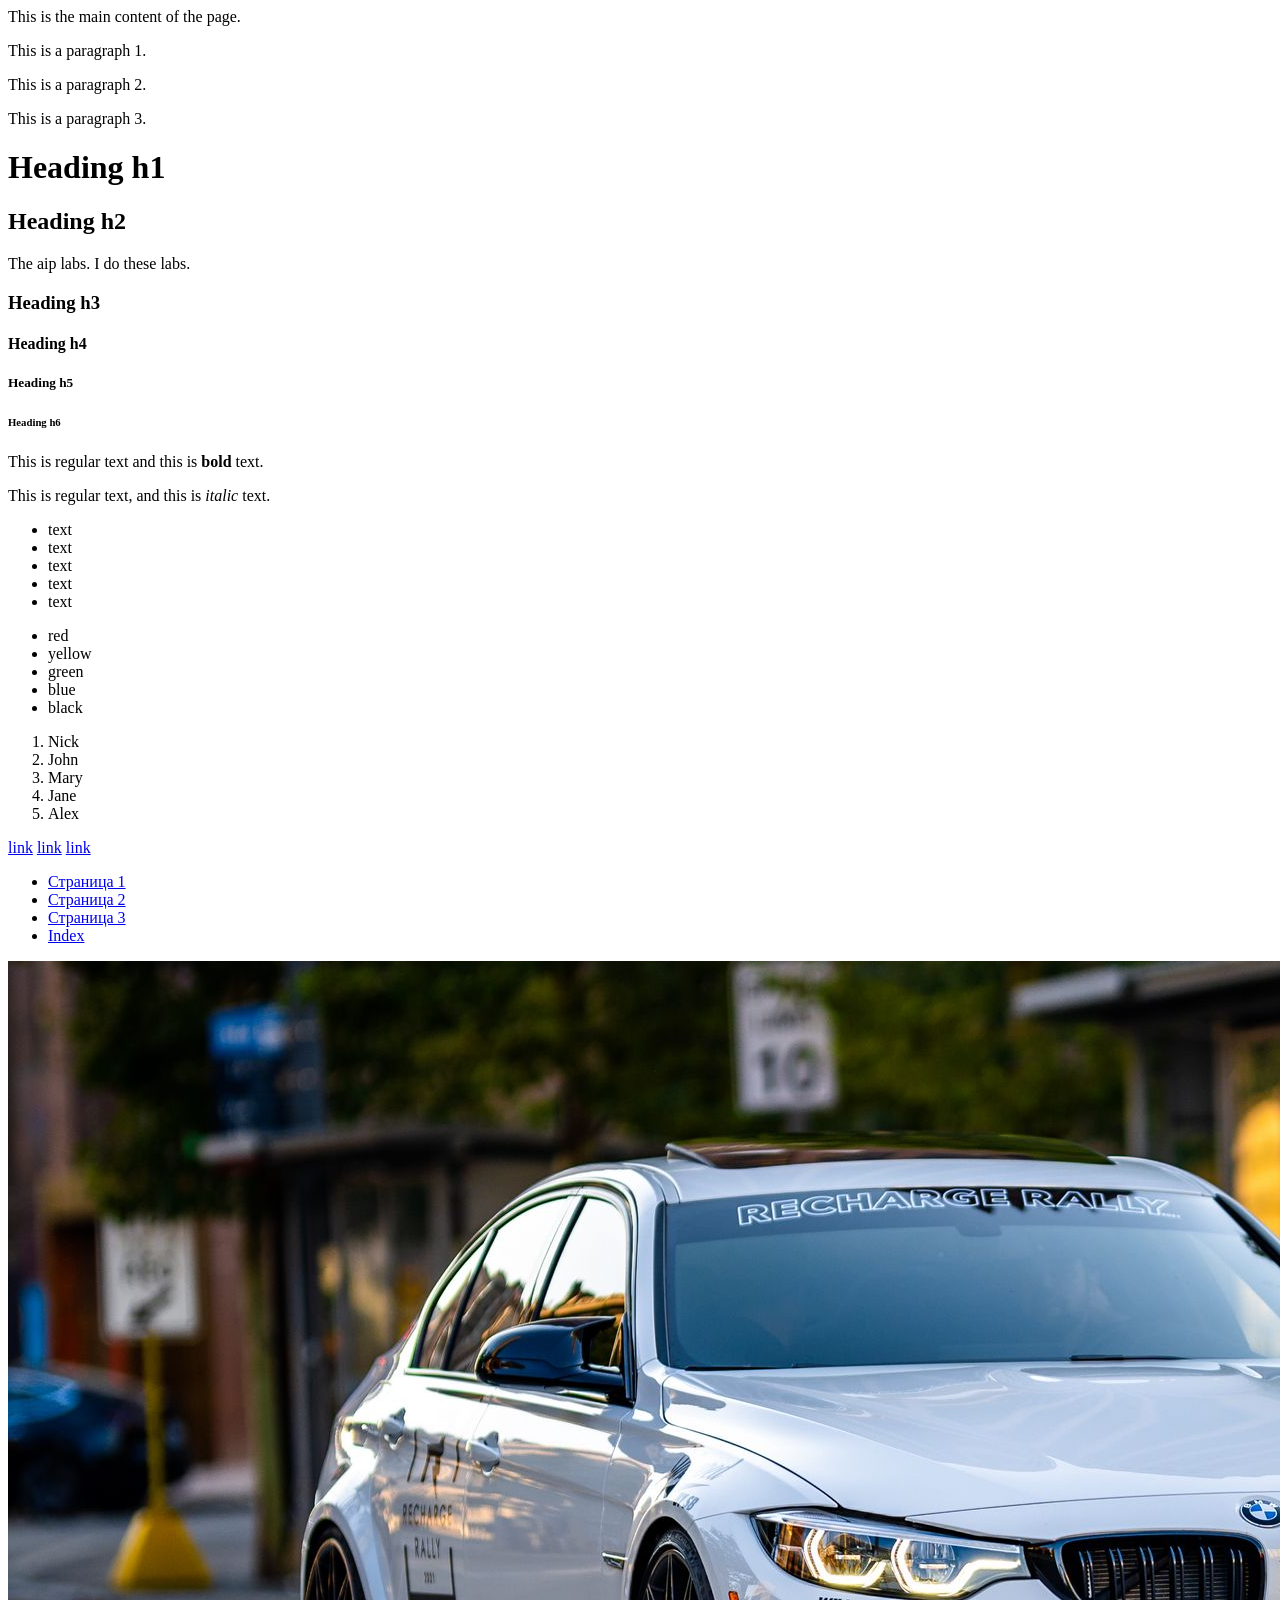
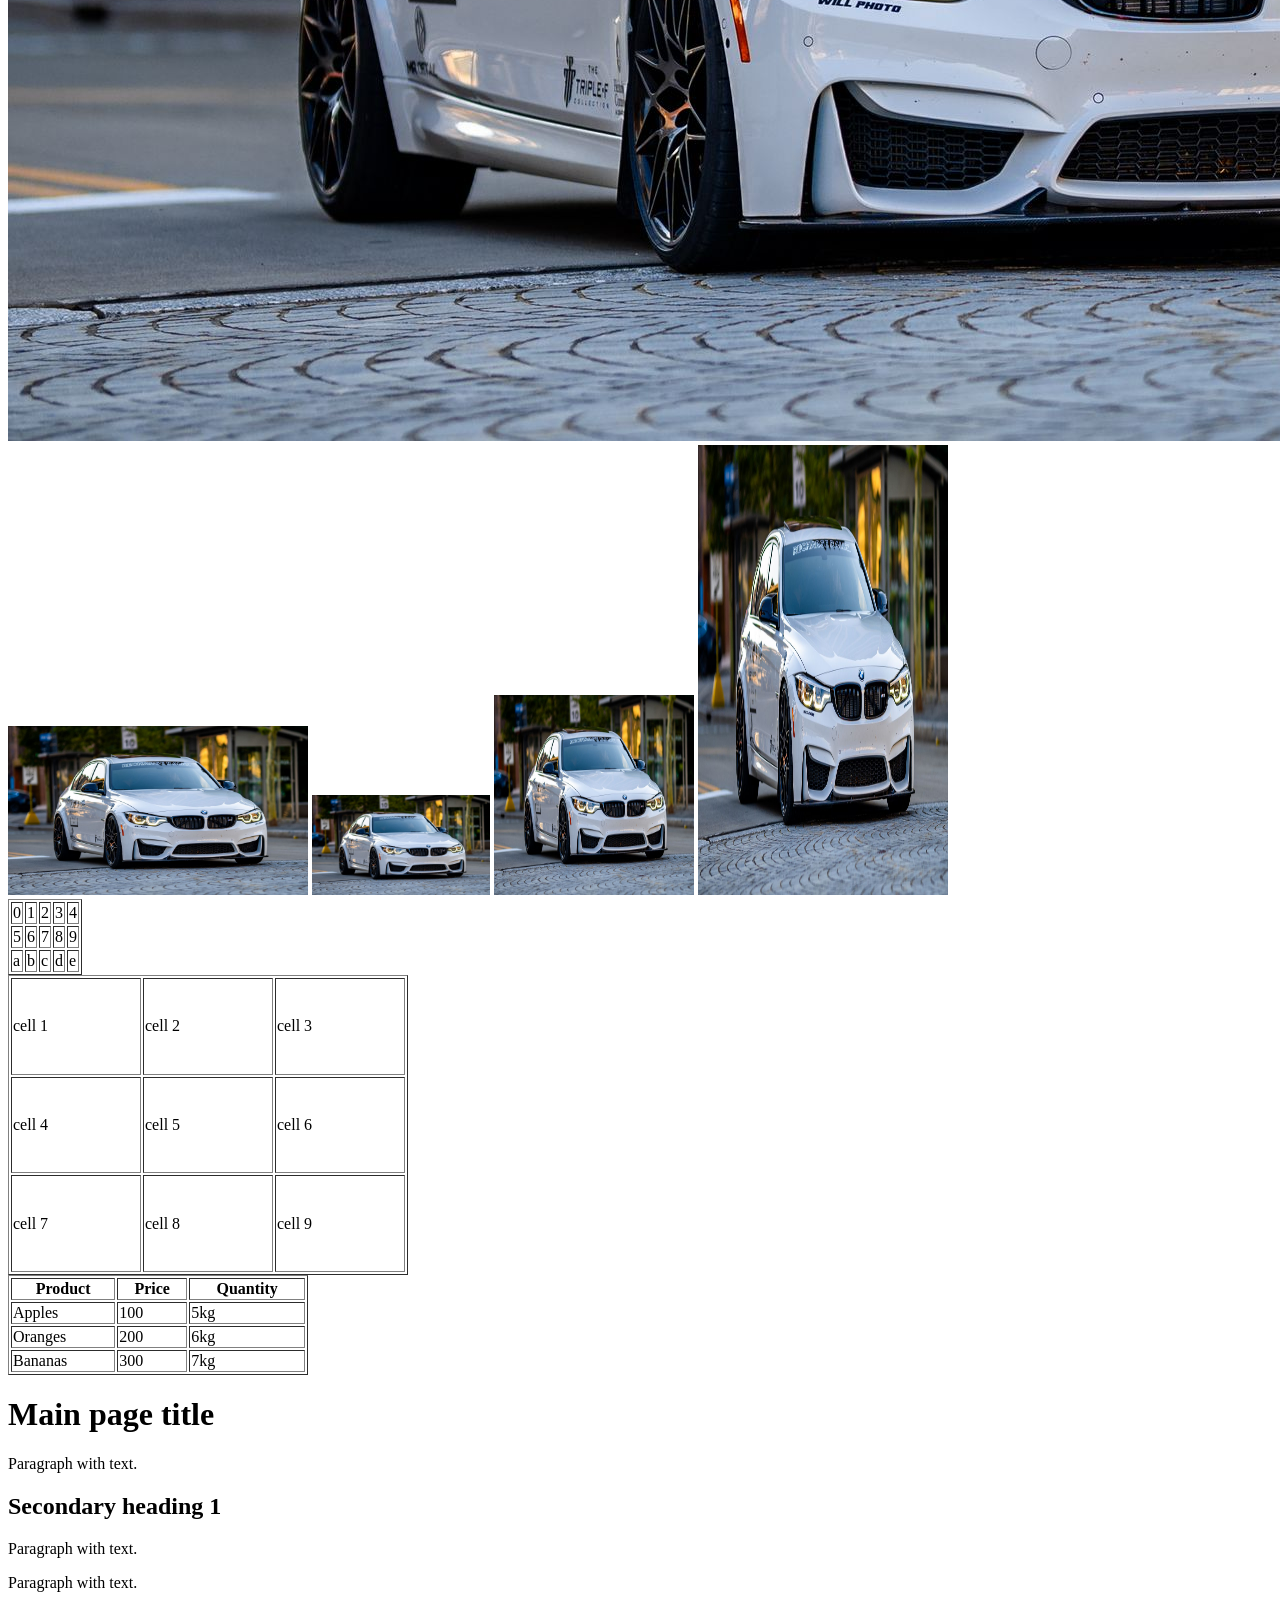
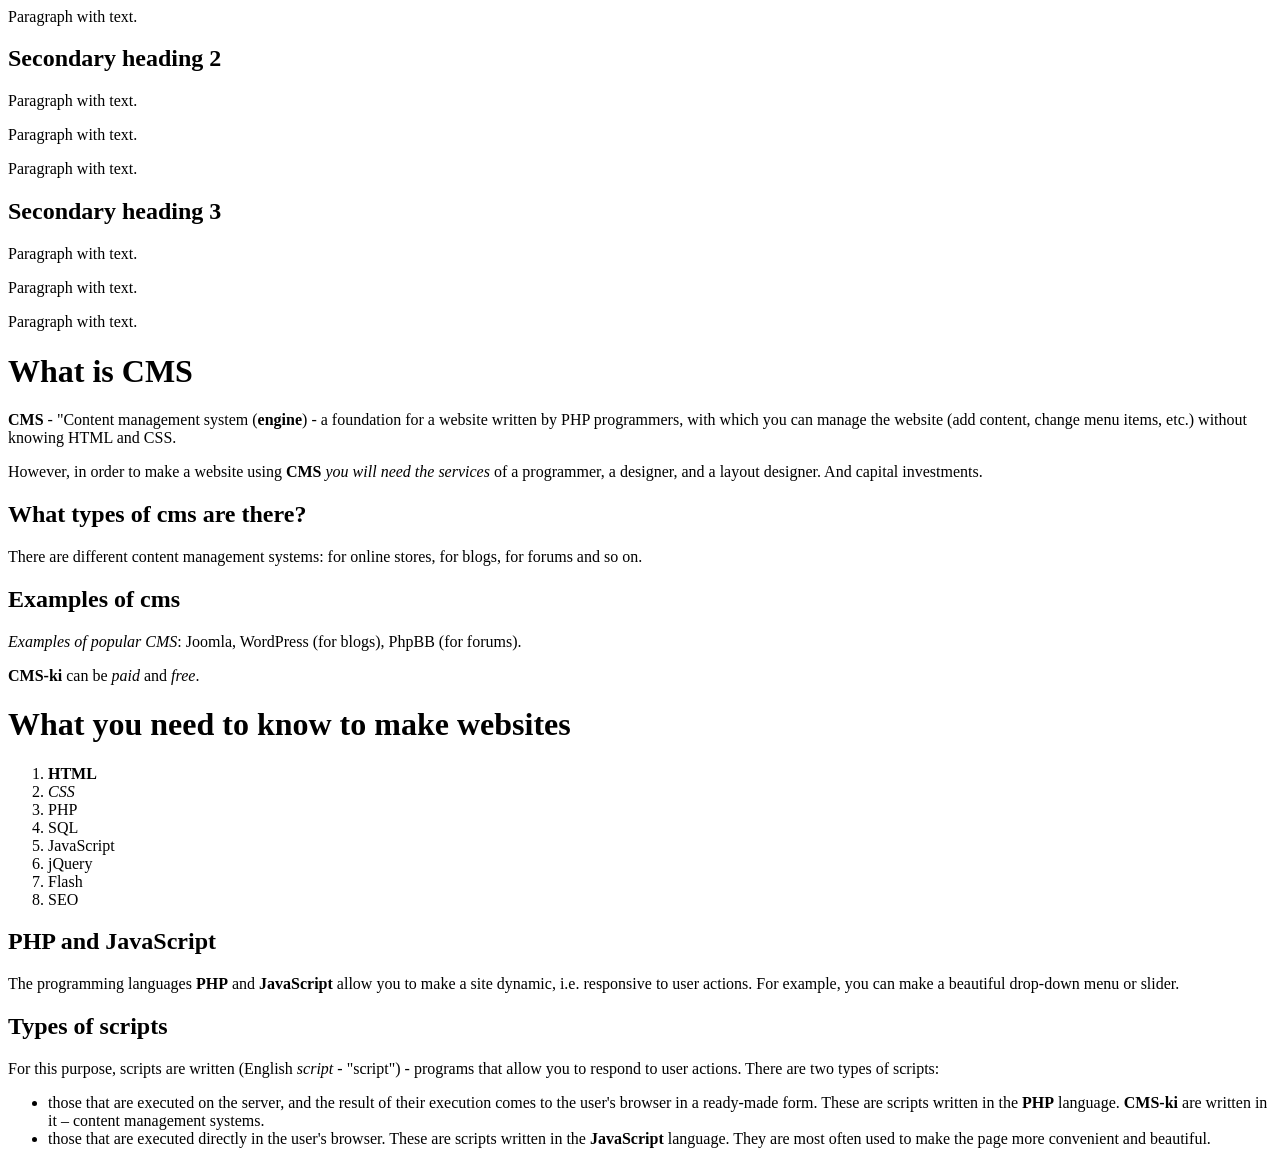
==== Аип1зад.html @ d807d139 "first block" ====
<!--1 часть-->
<!DOCTYPE html>
<html>
	<head>
		<meta charset="utf-8">
		<title>This is the title</title>
	</head>
	<body>
		This is the main content of the page.
	</body>
	
</html>

<!--2 часть--><p>
	This is a paragraph 1.
</p>
<p>
	This is a paragraph 2.
</p>
<p>
	This is a paragraph 3.
</p>

<!--3 часть-->
<h1>Heading h1</h1>
<h2>Heading h2</h2>
The aip labs.

I do these labs.	
<h3>Heading h3</h3>
<h4>Heading h4</h4>
<h5>Heading h5</h5>
<h6>Heading h6</h6>

<!--4 часть-->
<p>
	This is regular text and this is <b>bold</b> text.
</p>

<!--5 часть-->
<p>
	This is regular text, and this is <i>italic</i> text.
</p>

<!--6 часть-->
<ul>
	<li>text</li>
	<li>text</li>
	<li>text</li>
	<li>text</li>
	<li>text</li>
</ul>

<!--7 часть-->
<ul>
	<li>red</li>
	<li>yellow</li>
	<li>green</li>
	<li>blue</li>
	<li>black</li>
</ul>

<!--8 часть-->
<ol>
	<li>Nick</li>
	<li>John</li>
	<li>Mary</li>
	<li>Jane</li>
	<li>Alex</li>
</ol>

<!--9 часть-->
<a href="https://code.mu/ru/">link</a>

<a href="https://ya.ru/">link</a>

<a href="https://www.youtube.com/">link</a>

<!--10 часть-->

<ul>
            <li><a href="1.html">Страница 1</a></li>
            <li><a href="2.html">Страница 2</a></li>
            <li><a href="3.html">Страница 3</a></li>
            <li><a href="index.html">Index</a></li>
        </ul>

<!--11 часть-->
<img src="bmw_avtomobil_belyj_218881_1920x1080.jpg">

<!--12 часть-->
<img src="bmw_avtomobil_belyj_218881_1920x1080.jpg" width="300">

<!--13 часть-->

<img src="bmw_avtomobil_belyj_218881_1920x1080.jpg" height="100">

<!--14 часть-->

<img src="bmw_avtomobil_belyj_218881_1920x1080.jpg" width="200" height="200">

<!--15 часть-->

<img src="bmw_avtomobil_belyj_218881_1920x1080.jpg" width="250" height="450">


<!--16 часть-->

<table border="1">
	<tr>
		<td> 0</td>
		<td> 1</td>
		<td> 2</td>
		<td> 3</td>
		<td> 4</td>
	</tr>
	<tr>
		<td> 5</td>
		<td> 6</td>
		<td> 7</td>
		<td> 8</td>
		<td> 9</td>
	</tr>
	<tr>
		<td> a</td>
		<td> b</td>
		<td> c</td>
		<td> d</td>
		<td> e</td>
	</tr>
</table>

<!-- 17 часть-->

 <table border="1" width="400" height="300">
	<tr>
		<td>cell 1</td>
		<td>cell 2</td>
		<td>cell 3</td>
	</tr>
	<tr>
		<td>cell 4</td>
		<td>cell 5</td>
		<td>cell 6</td>
	</tr>
	<tr>
		<td>cell 7</td>
		<td>cell 8</td>
		<td>cell 9</td>
	</tr>
</table>

<!-- 18 часть -->

<table border="1" width="300">
	<tr>
		<th>Product</th>
		<th>Price</th>
		<th>Quantity</th>
	</tr>
	<tr>
		<td>Apples</td>
		<td>100</td>
		<td>5kg</td>
	</tr>
	<tr>
		<td>Oranges</td>
		<td>200</td>
		<td>6kg</td>
	</tr>
	<tr>
		<td>Bananas</td>
		<td>300</td>
		<td>7kg</td>
	</tr>
</table>

<!-- 19 часть -->

		<h1>Main page title</h1>
			<p>
				Paragraph with text.
			</p>
			
			<h2>Secondary heading 1</h2>
			<p>
				Paragraph with text.
			</p>
			<p>
				Paragraph with text.
			</p>
			<p>
				Paragraph with text.
			</p>
			
			<h2>Secondary heading 2</h2>
			<p>
				Paragraph with text.
			</p>
			<p>
				Paragraph with text.
			</p>
			<p>
				Paragraph with text.
			</p>
			
			<h2>Secondary heading 3</h2>
			<p>
				Paragraph with text.
			</p>
			<p>
				Paragraph with text.
			</p>
			<p>
				Paragraph with text.
			</p>
		
		<script>
			
			
		</script>
	</body>
</html>

<!-- 20 часть -->
 <!DOCTYPE html>
	<head>
		<base target=&quot;_blank&quot;>
		<meta charset=&quot;utf-8&quot;>
		<meta name=&quot;viewport&quot; content=&quot;width=device-width, initial-scale=1.0&quot;>
		
		<style>
			
		</style>
		<style>
			
		</style>
	</head>
	<body>
		
		<h1>What is CMS</h1>
			<p>
				<b>CMS</b> - &quot;Content management system (<b>engine</b>) - a foundation for a website written by PHP programmers, with which you can manage the website (add content, change menu items, etc.) without knowing HTML and CSS.
			</p>
			<p>
				However, in order to make a website using <b>CMS</b> <i>you will need the services</i> of a programmer, a designer, and a layout designer. And capital investments.
			</p>
			
			<h2>What types of cms are there?</h2>
			<p>
				There are different content management systems: for online stores, for blogs, for forums and so on.
			</p>
			
			<h2>Examples of cms</h2>
			<p>
				<i>Examples of popular CMS</i>: Joomla, WordPress (for blogs), PhpBB (for forums).
			</p>
			<p>
				<b>CMS-ki</b> can be <i>paid</i> and <i>free</i>.
			</p>
		
		<script>
			
			
		</script>
	</body>
</html>

<!-- 21 часть -->
 <!DOCTYPE html>
	<head>
		<base target=&quot;_blank&quot;>
		<meta charset=&quot;utf-8&quot;>
		<meta name=&quot;viewport&quot; content=&quot;width=device-width, initial-scale=1.0&quot;>
		
		<style>
			
		</style>
		<style>
			
		</style>
	</head>
	<body>
		
		<h1>What you need to know to make websites</h1>
			<ol>
				<li><b>HTML</b></li>
				<li><i>CSS</i></li>
				<li>PHP</li>
				<li>SQL</li>
				<li>JavaScript</li>
				<li>jQuery</li>
				<li>Flash</li>
				<li>SEO</li>
			</ol>
			
			<h2>PHP and JavaScript</h2>
			<p>
				The programming languages <b>PHP</b> and <b>JavaScript</b> allow you to make a site dynamic, i.e. responsive to user actions. For example, you can make a beautiful drop-down menu or slider.
			</p>
			
			<h2>Types of scripts</h2>
			<p>
				For this purpose, scripts are written (English <i>script</i> - &quot;script&quot;) - programs that allow you to respond to user actions. There are two types of scripts:
			</p>
			<ul>
				<li>
					those that are executed on the server, and the result of their execution comes to the user's browser in a ready-made form. These are scripts written in the <b>PHP</b> language. <b>CMS-ki</b> are written in it – content management systems.
				</li>
				<li>
					those that are executed directly in the user's browser. These are scripts written in the <b>JavaScript</b> language. They are most often used to make the page more convenient and beautiful.
				</li>
			</ul>
		
		<script>
			
			
		</script>
	</body>
</html>
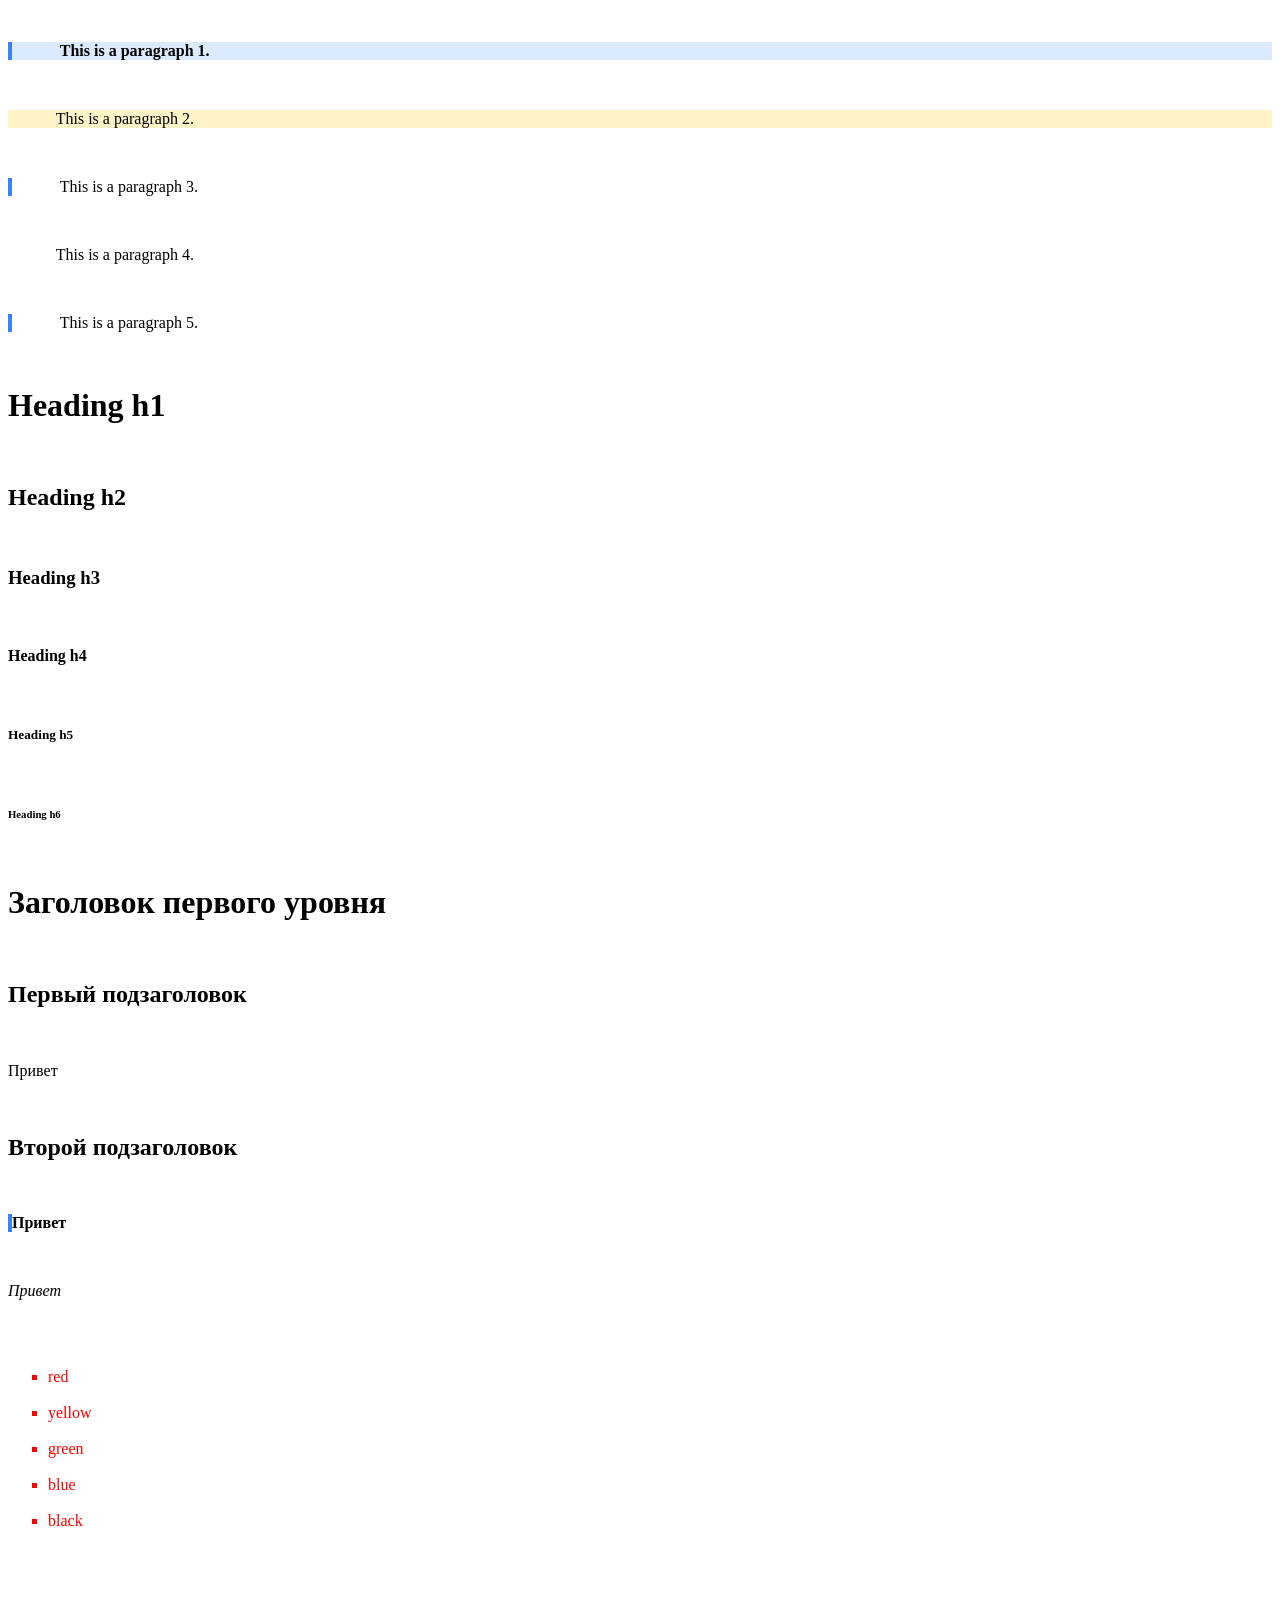
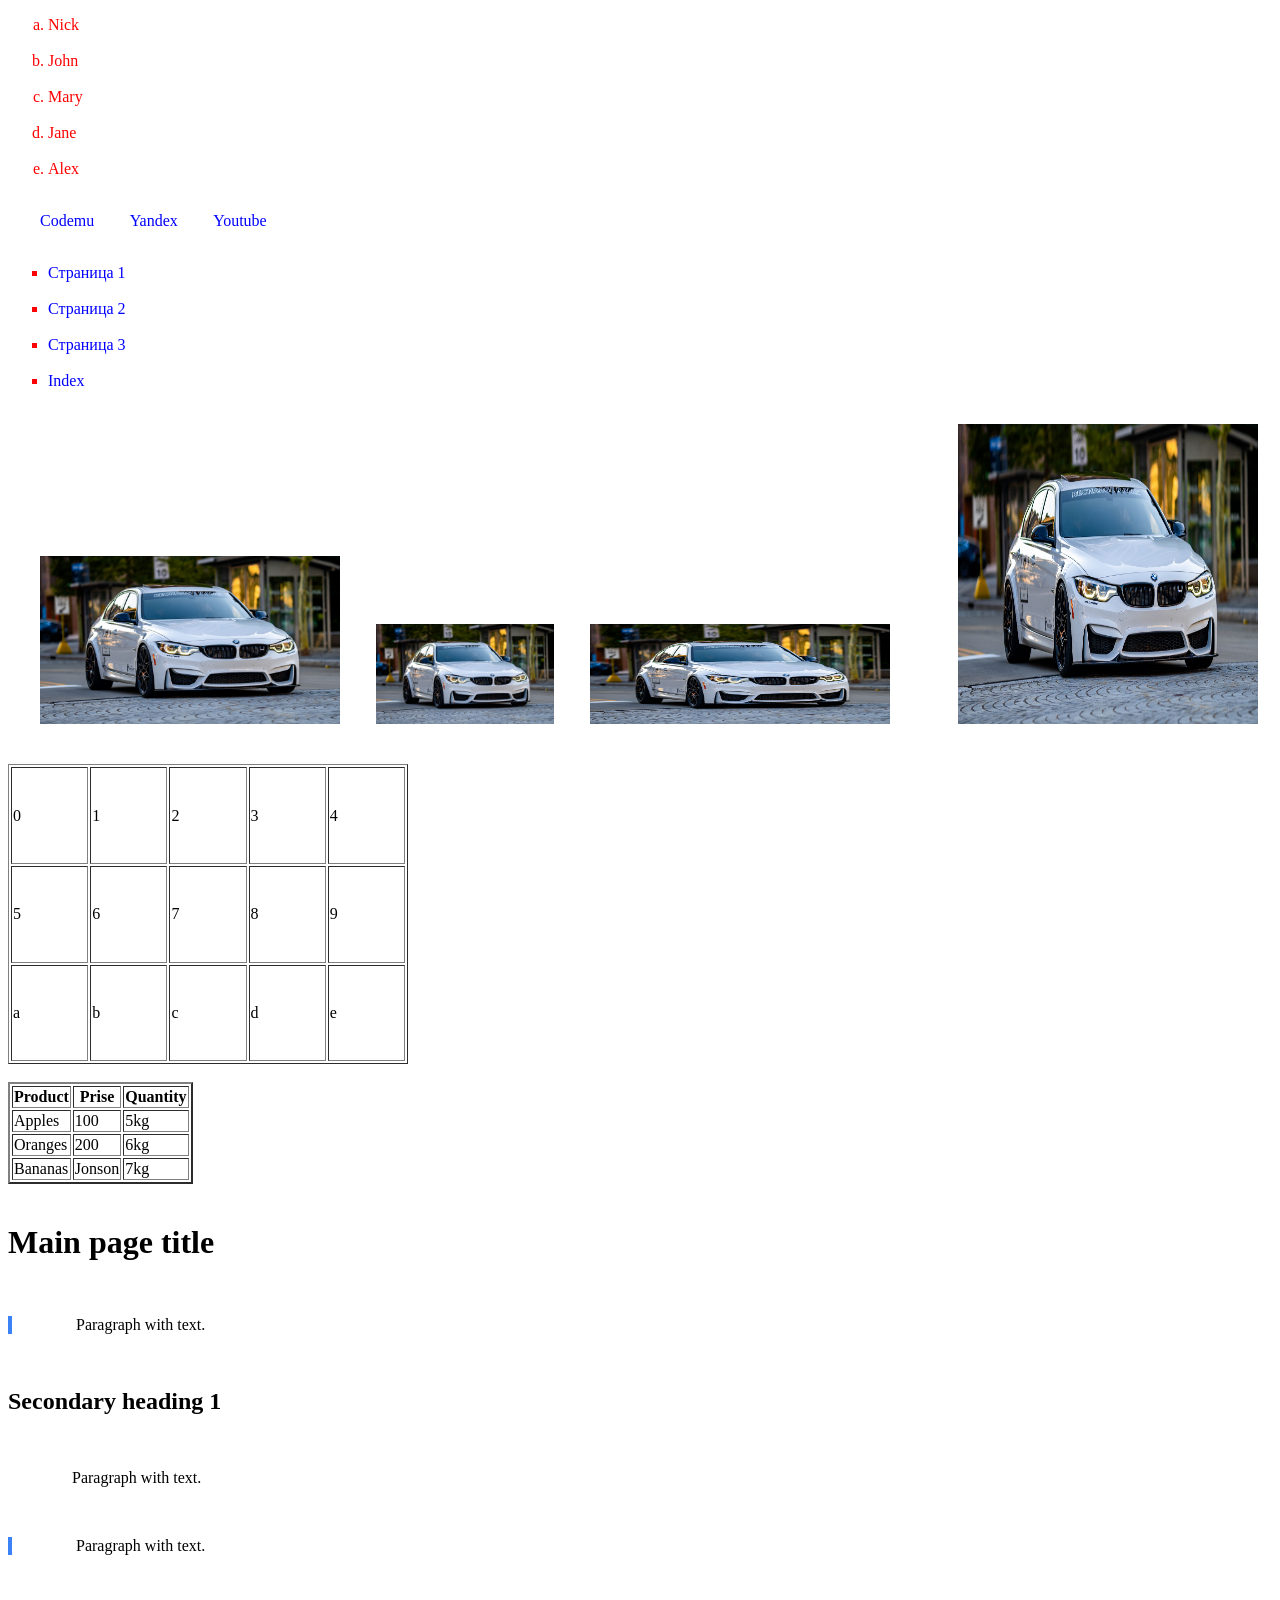
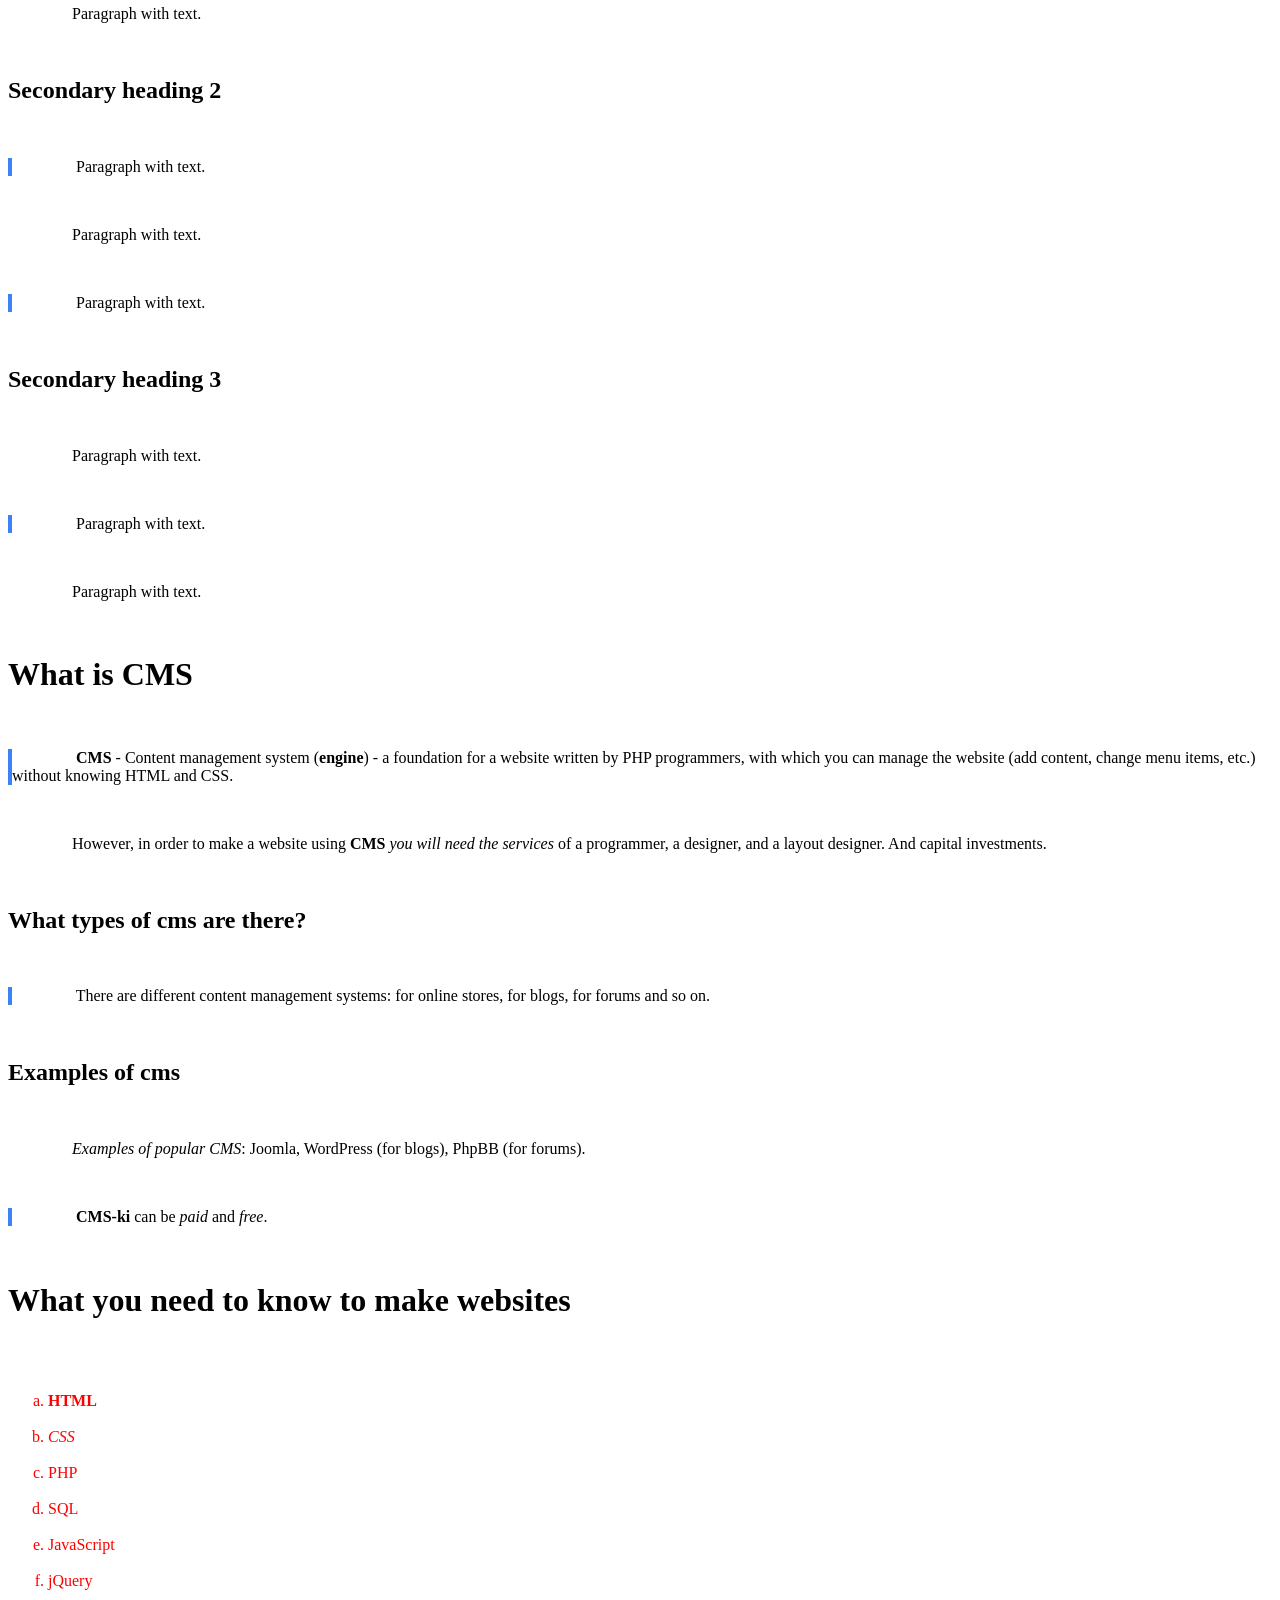
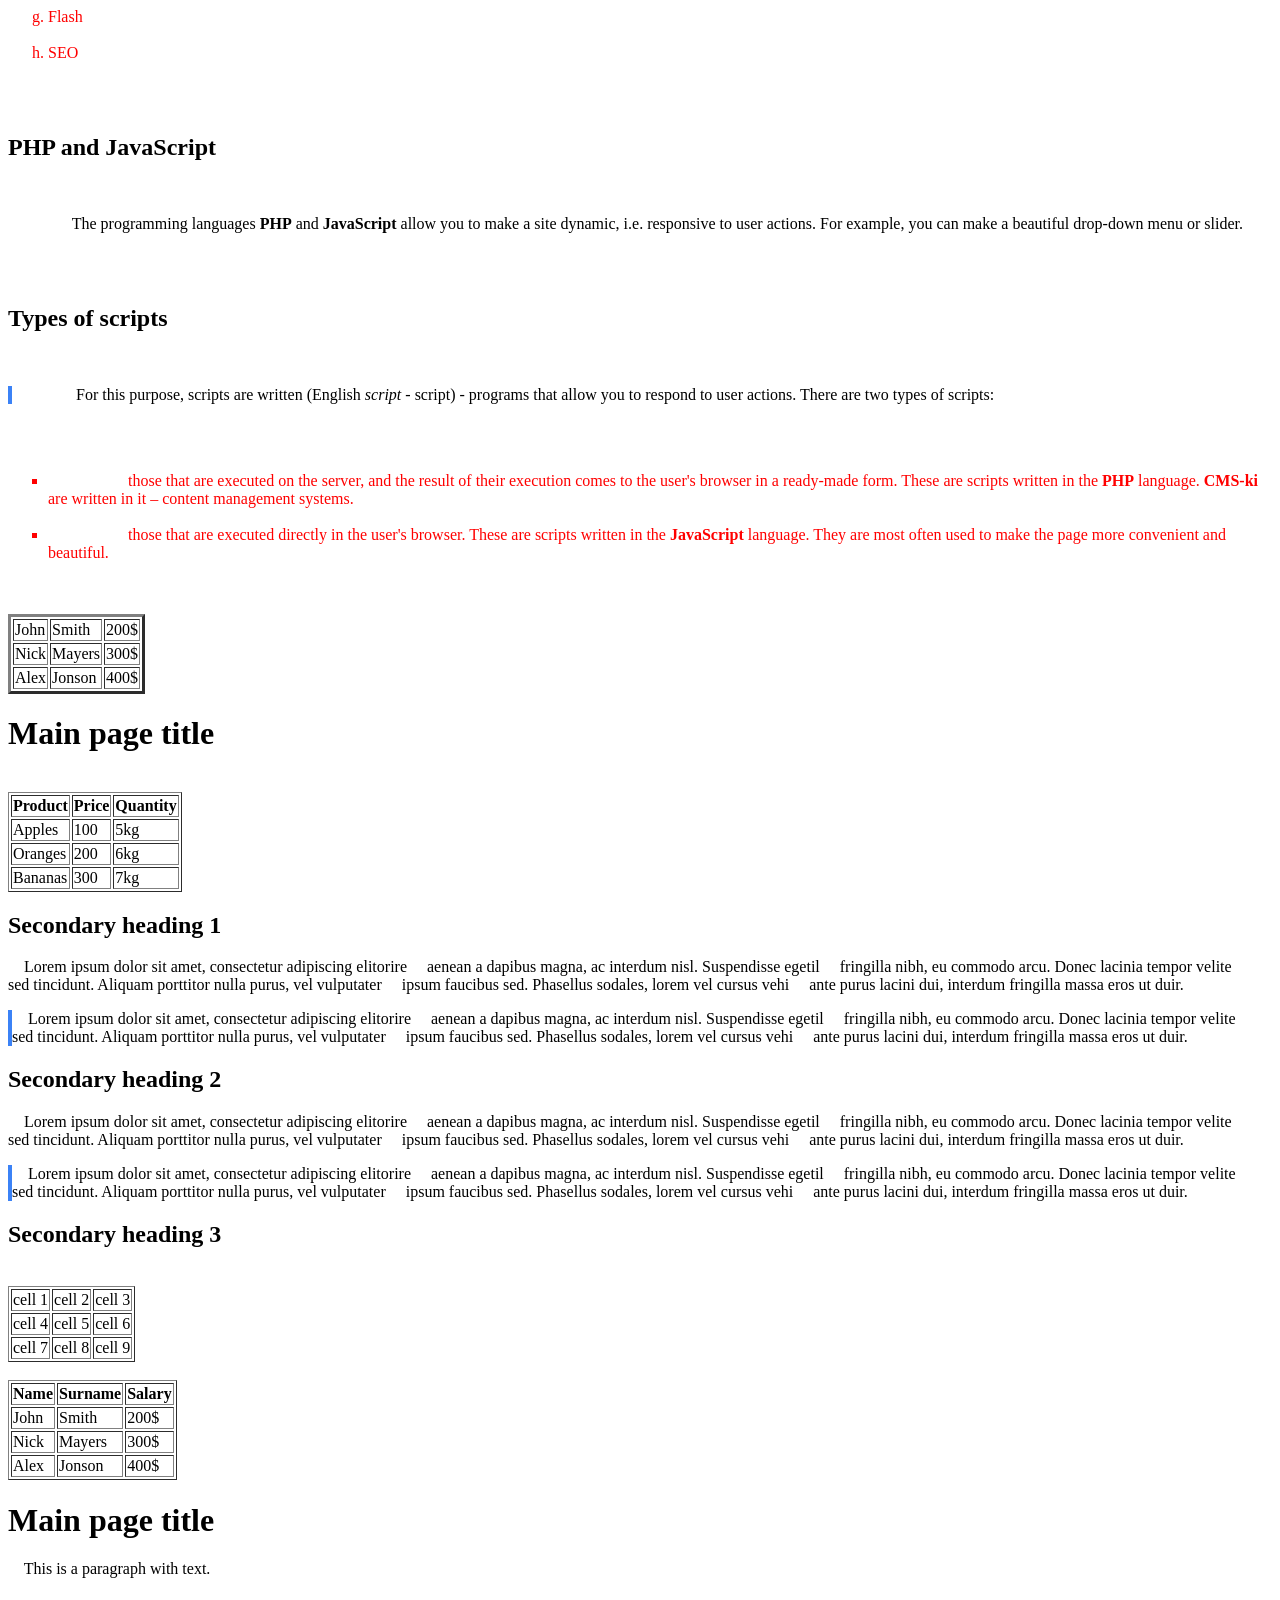
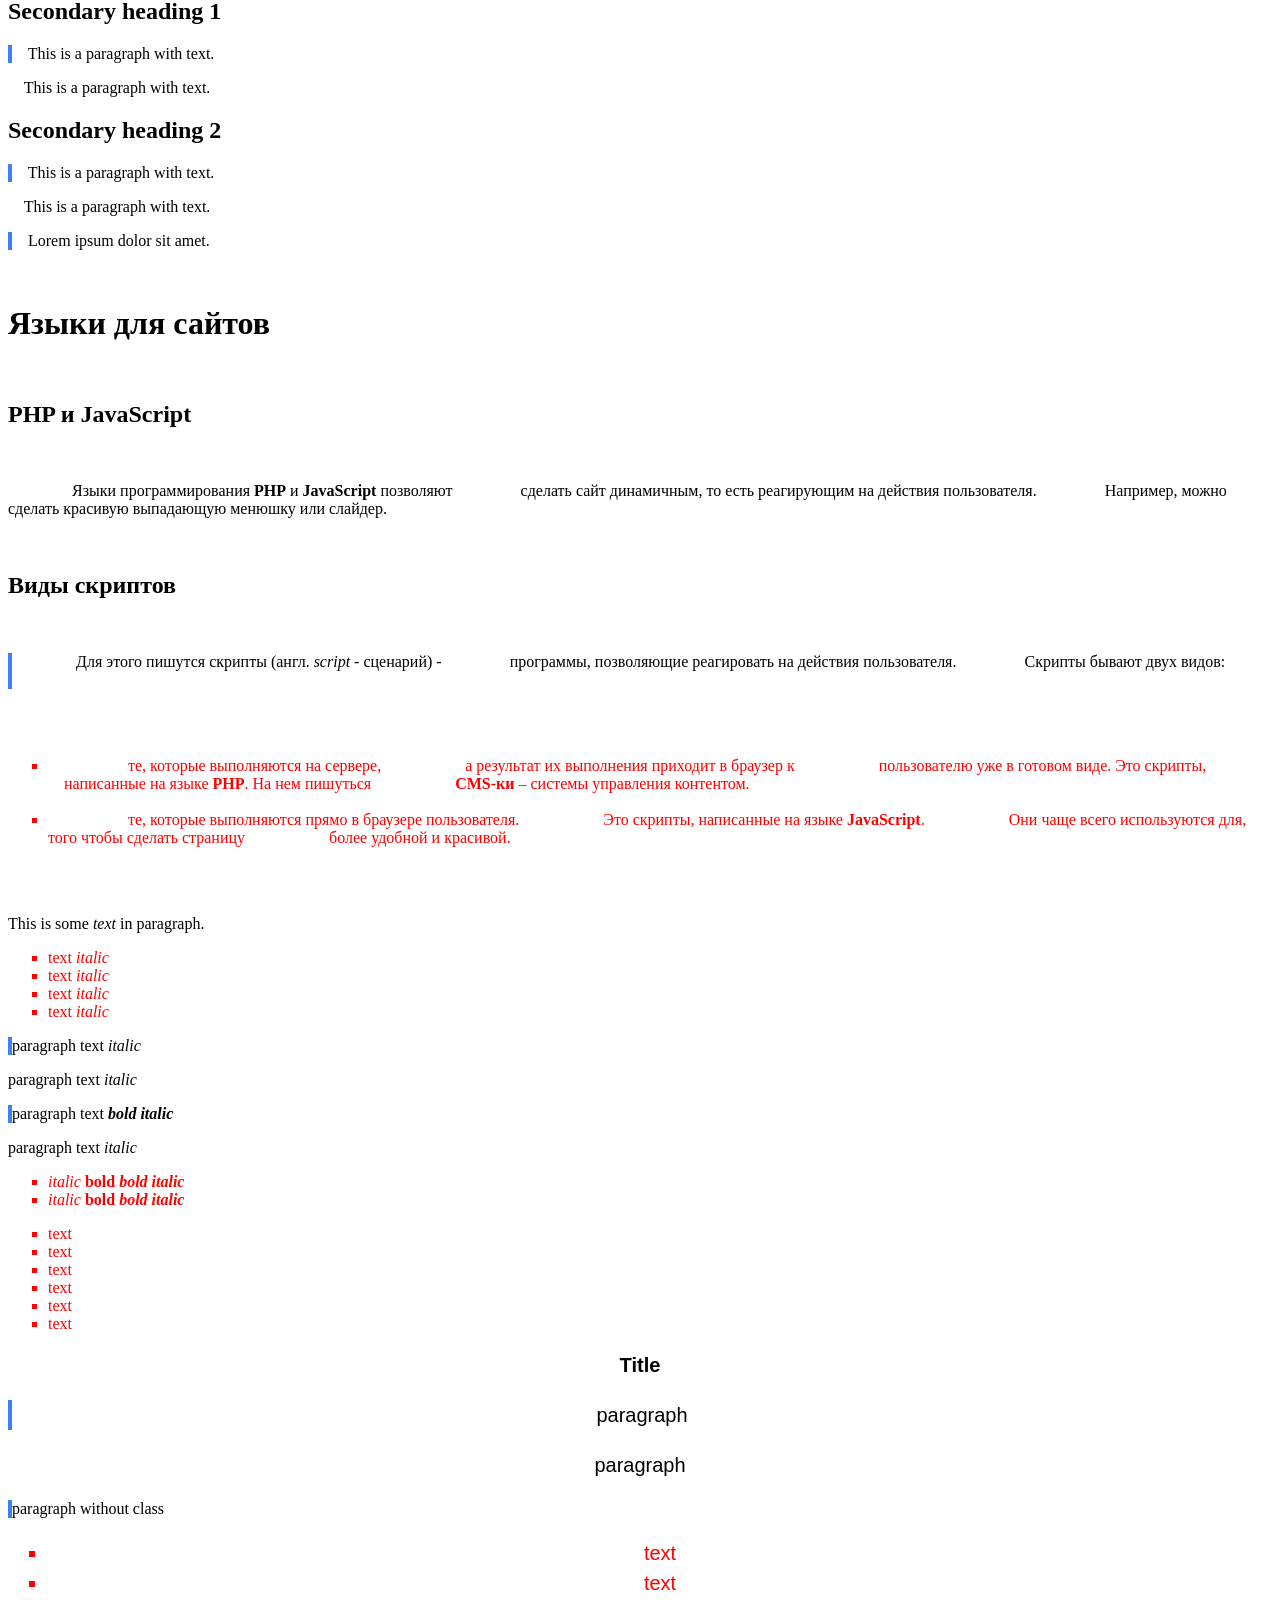
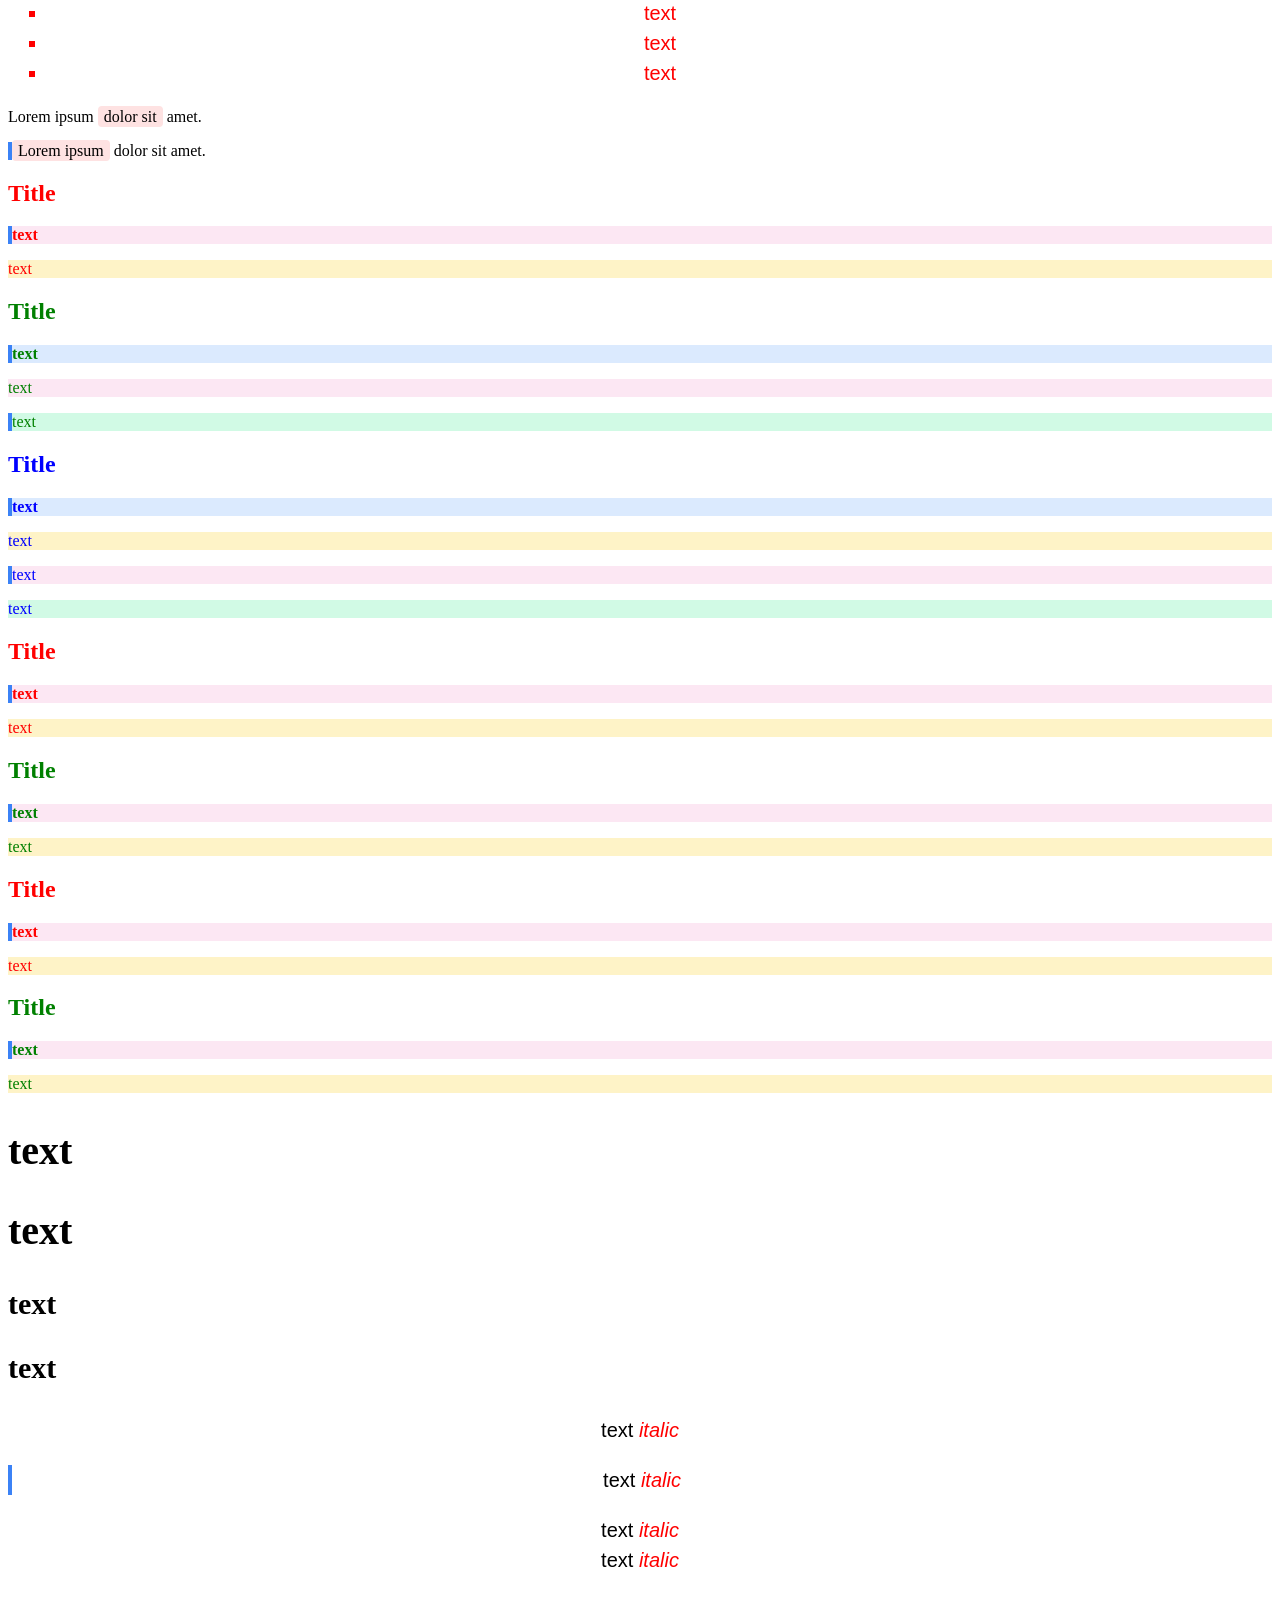
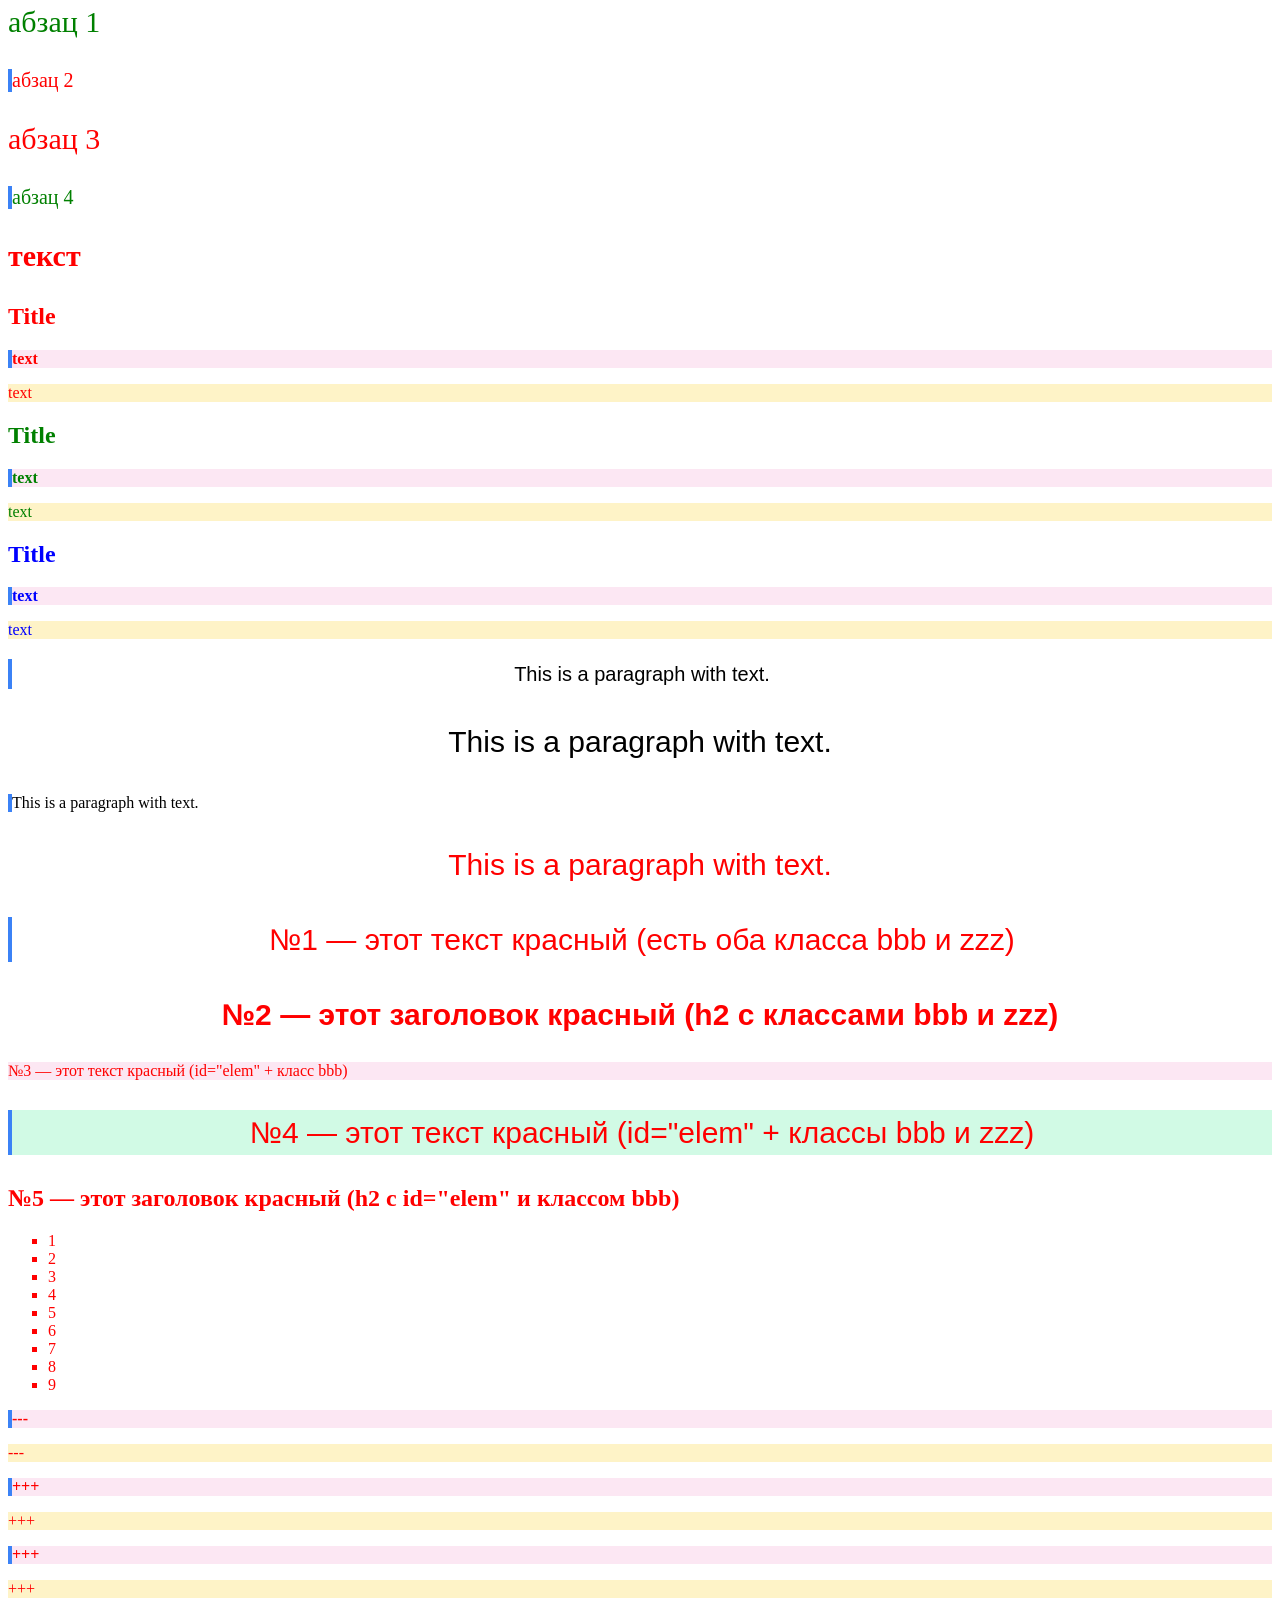
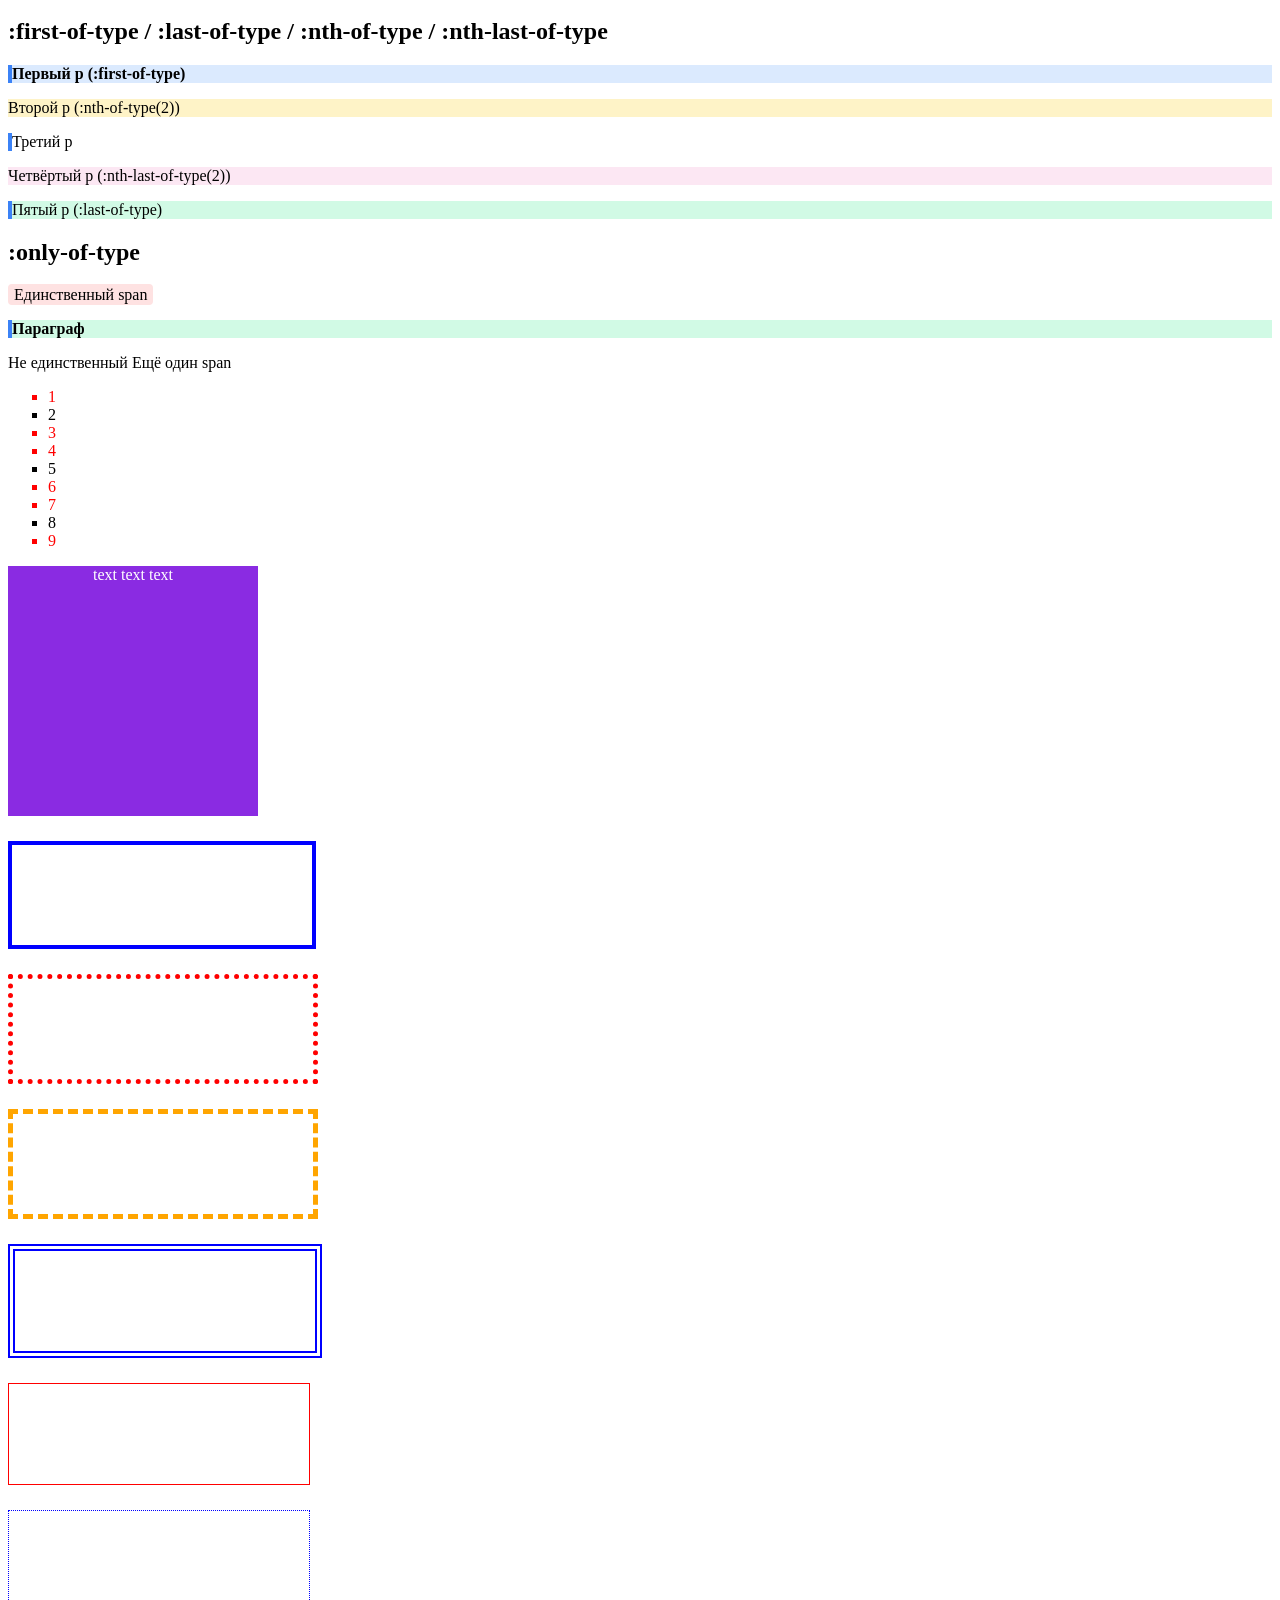
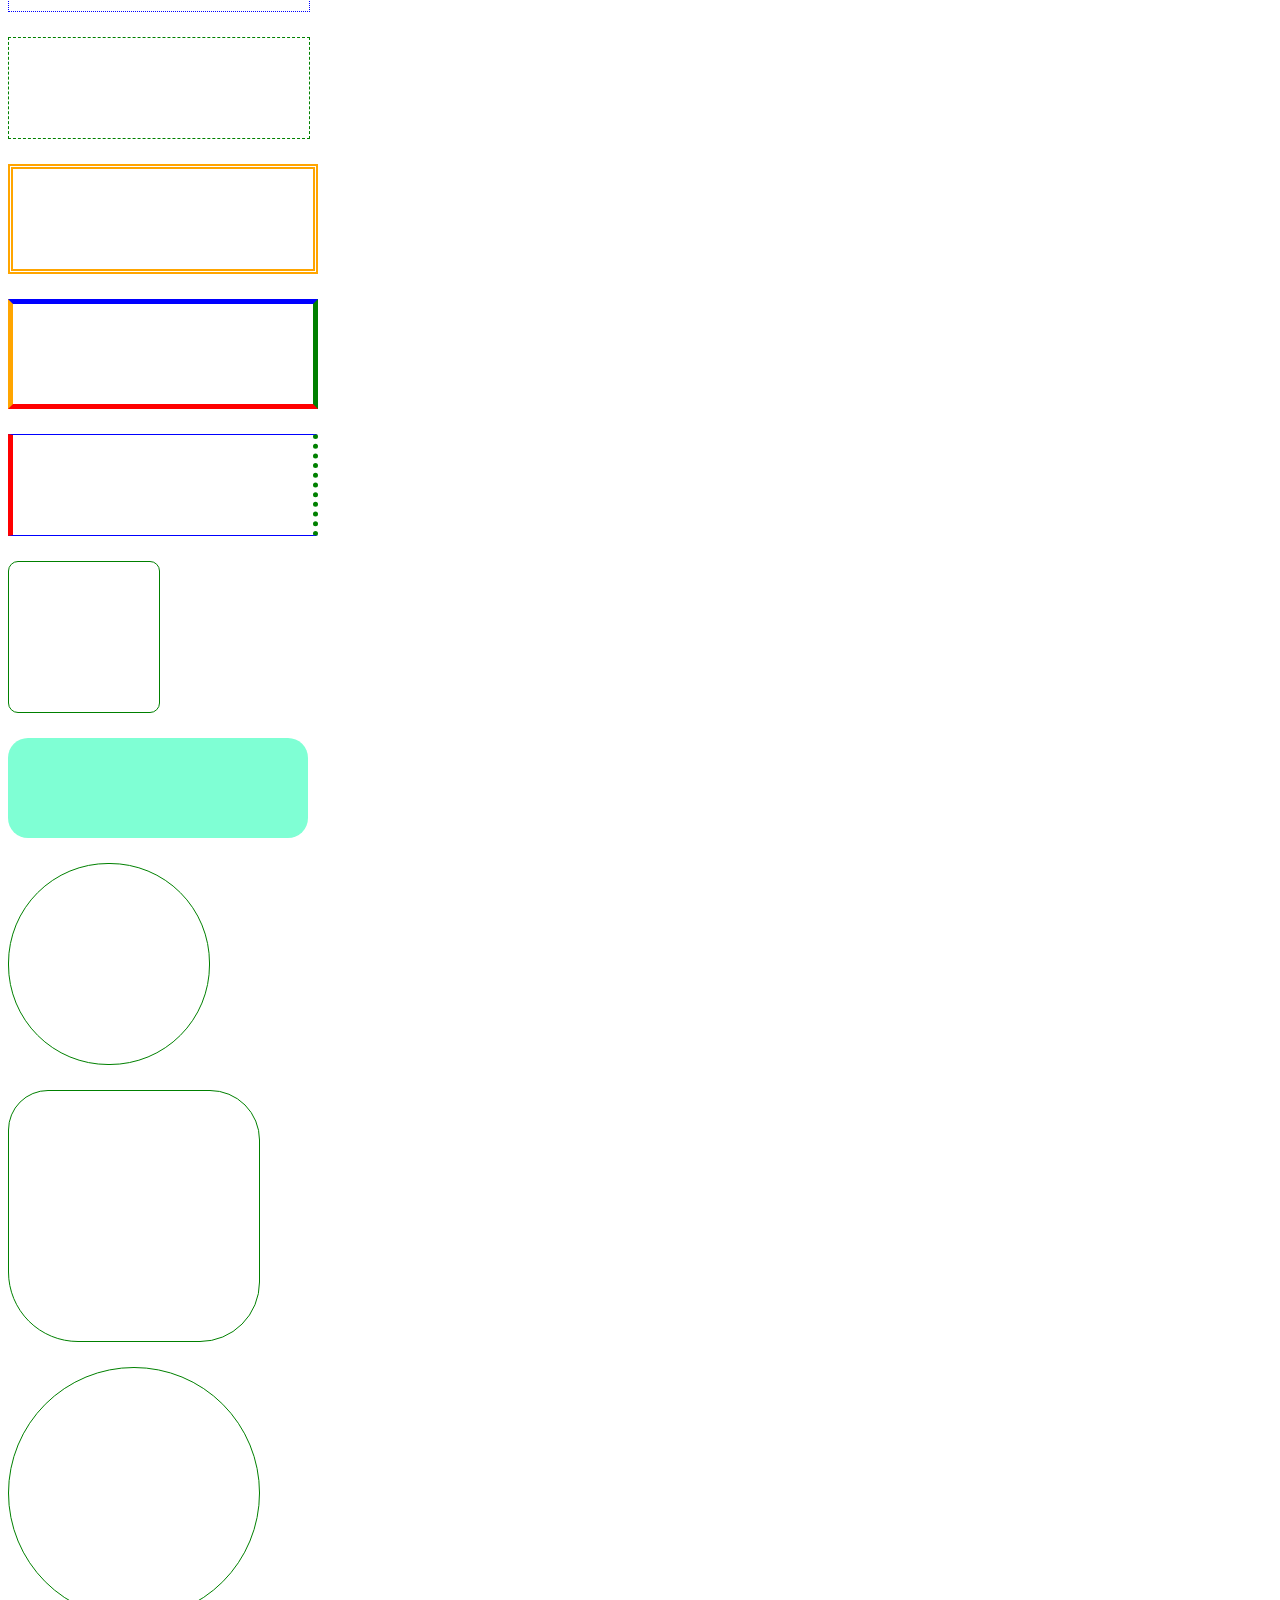
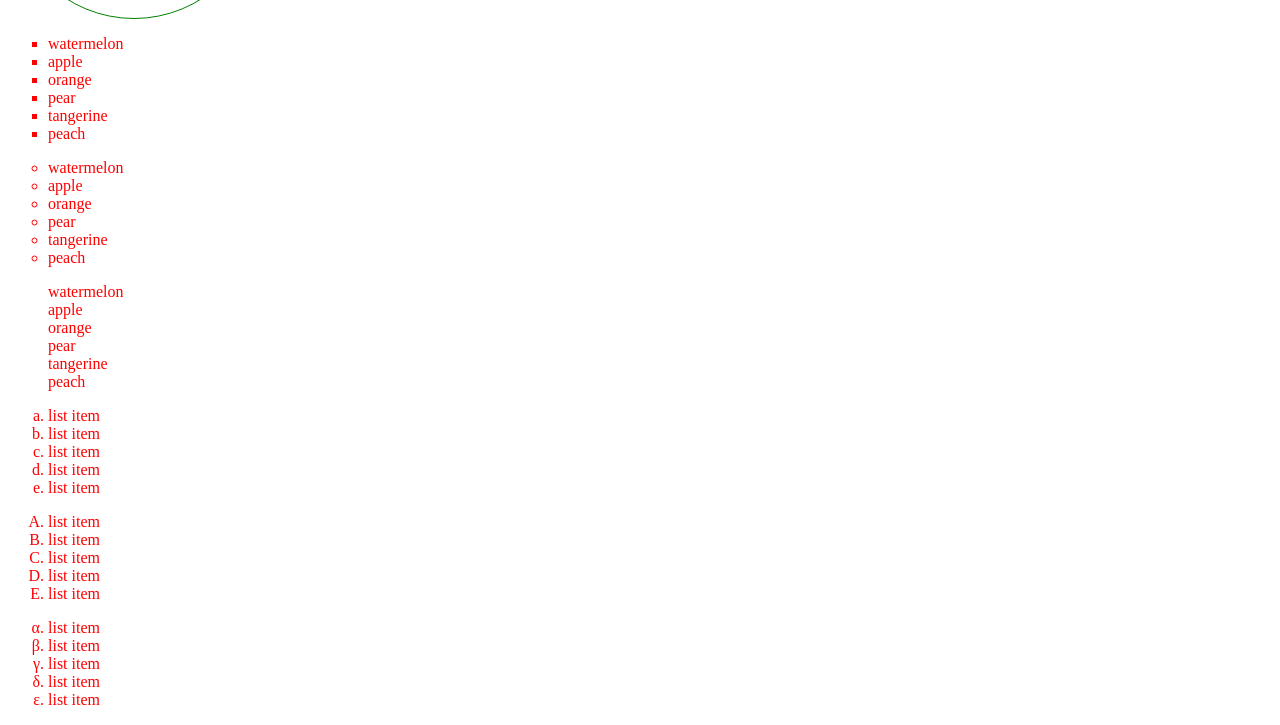
==== commit a7b0ca39: "first commit" ====
--- a/Аип1зад.html
+++ b/Аип1зад.html
@@ -1,49 +1,455 @@
-<!--1 часть-->
 <!DOCTYPE html>
 <html>
-	<head>
-		<meta charset="utf-8">
-		<title>This is the title</title>
-	</head>
-	<body>
-		This is the main content of the page.
-	</body>
-	
-</html>
-
-<!--2 часть--><p>
-	This is a paragraph 1.
-</p>
-<p>
-	This is a paragraph 2.
-</p>
-<p>
-	This is a paragraph 3.
-</p>
-
-<!--3 часть-->
-<h1>Heading h1</h1>
-<h2>Heading h2</h2>
-The aip labs.
-
-I do these labs.	
-<h3>Heading h3</h3>
-<h4>Heading h4</h4>
-<h5>Heading h5</h5>
-<h6>Heading h6</h6>
-
-<!--4 часть-->
-<p>
-	This is regular text and this is <b>bold</b> text.
-</p>
-
-<!--5 часть-->
-<p>
-	This is regular text, and this is <i>italic</i> text.
-</p>
-
-<!--6 часть-->
+    <link rel="stylesheet" href="style.css">
+    <head>
+        <meta charset="utf-8">
+        <title>this is the Title</title>
+    </head>
+    <body>
+        
+     
+    <p>
+            This is a paragraph 1.
+        </p>
+        <p>
+            This is a paragraph 2.
+        </p>
+        <p>
+            This is a paragraph 3.
+        </p>
+        <p>
+            This is a paragraph 4.
+        </p>
+        <p>
+            This is a paragraph 5.
+        </p>
+
+        <h1>Heading h1</h1>
+        <h2>Heading h2</h2>
+        <h3>Heading h3</h3>
+        <h4>Heading h4</h4>
+        <h5>Heading h5</h5>
+        <h6>Heading h6</h6>
+
+        <h1>Заголовок первого уровня</h1>
+
+        <h2>Первый подзаголовок</h2>
+        <p>Привет</p>
+
+        <h2>Второй подзаголовок</h2>
+        <p><b>Привет</b></p>
+        <p><i>Привет</i></p>
+
+        <ul>
+            <li>red</li>
+            <li>yellow</li>
+            <li>green</li>
+            <li>blue</li>
+            <li>black</li>
+        </ul>
+        <ol>
+            <li>Nick</li>
+            <li>John</li>
+            <li>Mary</li>
+            <li>Jane</li>
+            <li>Alex</li>
+        </ol>
+        <a href="https://code.mu/ru">Codemu</a>
+        <a href="https://ya.ru/">Yandex</a>
+        <a href="https://www.youtube.com/">Youtube</a>
+        <ul>
+            <li><a href="1.html">Страница 1</a></li>
+            <li><a href="2.html">Страница 2</a></li>
+            <li><a href="3.html">Страница 3</a></li>
+            <li><a href="index.html">Index</a></li>
+        </ul>
+        <img src="bmw_avtomobil_belyj_218881_1920x1080.jpg" width="300">
+
+        <img src="bmw_avtomobil_belyj_218881_1920x1080.jpg" height="100">
+
+        <img src="bmw_avtomobil_belyj_218881_1920x1080.jpg" width="300" height="100">
+       
+        <img src="bmw_avtomobil_belyj_218881_1920x1080.jpg" width="300" height="300">
+        <table border="1" width="400" height="300">
+            <tr>
+                <td>0</td>
+                <td>1</td>
+                <td>2</td>
+                <td>3</td>
+                <td>4</td>
+            </tr>
+            <tr>
+                <td>5</td>
+                <td>6</td>
+                <td>7</td>
+                <td>8</td>
+                <td>9</td>
+            </tr>
+            <tr>
+                <td>a</td>
+                <td>b</td>
+                <td>c</td>
+                <td>d</td>
+                <td>e</td>
+            </tr>
+        </table>
+
+        <table border="2" >
+    <tr>
+        <th>Product</th>
+        <th>Prise</th>
+        <th>Quantity</th>
+    </tr>
+    <tr>
+        <td>Apples</td>
+        <td>100</td>
+        <td>5kg</td>
+    </tr>
+    <tr>
+        <td>Oranges</td>
+        <td>200</td>
+        <td>6kg</td>
+    </tr>
+    <tr>
+        <td>Bananas</td>
+        <td>Jonson</td>
+        <td>7kg</td>
+    </tr>
+</table>
+
+
+       
+        <h1>Main page title</h1>
+            <p>
+                Paragraph with text.
+            </p>
+           
+            <h2>Secondary heading 1</h2>
+            <p>
+                Paragraph with text.
+            </p>
+            <p>
+                Paragraph with text.
+            </p>
+            <p>
+                Paragraph with text.
+            </p>
+           
+            <h2>Secondary heading 2</h2>
+            <p>
+                Paragraph with text.
+            </p>
+            <p>
+                Paragraph with text.
+            </p>
+            <p>
+                Paragraph with text.
+            </p>
+           
+            <h2>Secondary heading 3</h2>
+            <p>
+                Paragraph with text.
+            </p>
+            <p>
+                Paragraph with text.
+            </p>
+            <p>
+                Paragraph with text.
+            </p>
+       
+   
+       
+        <h1>What is CMS</h1>
+            <p>
+                <b>CMS</b> - Content management system (<b>engine</b>) - a foundation for a website written by PHP programmers, with which you can manage the website (add content, change menu items, etc.) without knowing HTML and CSS.
+            </p>
+            <p>
+                However, in order to make a website using <b>CMS</b> <i>you will need the services</i> of a programmer, a designer, and a layout designer. And capital investments.
+            </p>
+           
+            <h2>What types of cms are there?</h2>
+            <p>
+                There are different content management systems: for online stores, for blogs, for forums and so on.
+            </p>
+           
+            <h2>Examples of cms</h2>
+            <p>
+                <i>Examples of popular CMS</i>: Joomla, WordPress (for blogs), PhpBB (for forums).
+            </p>
+            <p>
+                <b>CMS-ki</b> can be <i>paid</i> and <i>free</i>.
+            </p>
+   
+       
+        <h1>What you need to know to make websites</h1>
+            <ol>
+                <li><b>HTML</b></li>
+                <li><i>CSS</i></li>
+                <li>PHP</li>
+                <li>SQL</li>
+                <li>JavaScript</li>
+                <li>jQuery</li>
+                <li>Flash</li>
+                <li>SEO</li>
+            </ol>
+           
+            <h2>PHP and JavaScript</h2>
+            <p>
+                The programming languages <b>PHP</b> and <b>JavaScript</b> allow you to make a site dynamic, i.e. responsive to user actions. For example, you can make a beautiful drop-down menu or slider.
+            </p>
+           
+            <h2>Types of scripts</h2>
+            <p>
+                For this purpose, scripts are written (English <i>script</i> - script) - programs that allow you to respond to user actions. There are two types of scripts:
+            </p>
+            <ul>
+                <li>
+                    those that are executed on the server, and the result of their execution comes to the user's browser in a ready-made form. These are scripts written in the <b>PHP</b> language. <b>CMS-ki</b> are written in it – content management systems.
+                </li>
+                <li>
+                    those that are executed directly in the user's browser. These are scripts written in the <b>JavaScript</b> language. They are most often used to make the page more convenient and beautiful.
+                </li>
+            </ul>
+    
+
+    <table border="3">
+    <tr>
+        <td>John</td>
+        <td>Smith</td>
+        <td>200$</td>
+    </tr>
+    <tr>
+        <td>Nick</td>
+        <td>Mayers</td>
+        <td>300$</td>
+    </tr>
+    <tr>
+        <td>Alex</td>
+        <td>Jonson</td>
+        <td>400$</td>
+    </tr>
+</table>
+<h1>Main page title</h1>
+<table border="1">
+    <tr>
+        <th>Product</th>
+        <th>Price</th>
+        <th>Quantity</th>
+    </tr>
+    <tr>
+        <td>Apples</td>
+        <td>100</td>
+        <td>5kg</td>
+    </tr>
+    <tr>
+        <td>Oranges</td>
+        <td>200</td>
+        <td>6kg</td>
+    </tr>
+    <tr>
+        <td>Bananas</td>
+        <td>300</td>
+        <td>7kg</td>
+    </tr>
+</table>
+
+<h2>Secondary heading 1</h2>
+<p>
+    Lorem ipsum dolor sit amet, consectetur adipiscing elitorire
+    aenean a dapibus magna, ac interdum nisl. Suspendisse egetil
+    fringilla nibh, eu commodo arcu. Donec lacinia tempor velite
+    sed tincidunt. Aliquam porttitor nulla purus, vel vulputater
+    ipsum faucibus sed. Phasellus sodales, lorem vel cursus vehi
+    ante purus lacini dui, interdum fringilla massa eros ut duir.
+</p>
+<p>
+    Lorem ipsum dolor sit amet, consectetur adipiscing elitorire
+    aenean a dapibus magna, ac interdum nisl. Suspendisse egetil
+    fringilla nibh, eu commodo arcu. Donec lacinia tempor velite
+    sed tincidunt. Aliquam porttitor nulla purus, vel vulputater
+    ipsum faucibus sed. Phasellus sodales, lorem vel cursus vehi
+    ante purus lacini dui, interdum fringilla massa eros ut duir.
+</p>
+
+<h2>Secondary heading 2</h2>
+<p>
+    Lorem ipsum dolor sit amet, consectetur adipiscing elitorire
+    aenean a dapibus magna, ac interdum nisl. Suspendisse egetil
+    fringilla nibh, eu commodo arcu. Donec lacinia tempor velite
+    sed tincidunt. Aliquam porttitor nulla purus, vel vulputater
+    ipsum faucibus sed. Phasellus sodales, lorem vel cursus vehi
+    ante purus lacini dui, interdum fringilla massa eros ut duir.
+</p>
+<p>
+    Lorem ipsum dolor sit amet, consectetur adipiscing elitorire
+    aenean a dapibus magna, ac interdum nisl. Suspendisse egetil
+    fringilla nibh, eu commodo arcu. Donec lacinia tempor velite
+    sed tincidunt. Aliquam porttitor nulla purus, vel vulputater
+    ipsum faucibus sed. Phasellus sodales, lorem vel cursus vehi
+    ante purus lacini dui, interdum fringilla massa eros ut duir.
+</p>
+
+<h2>Secondary heading 3</h2>
+<table border="1">
+    <tr>
+        <td>cell 1</td>
+        <td>cell 2</td>
+        <td>cell 3</td>
+    </tr>
+    <tr>
+        <td>cell 4</td>
+        <td>cell 5</td>
+        <td>cell 6</td>
+    </tr>
+    <tr>
+        <td>cell 7</td>
+        <td>cell 8</td>
+        <td>cell 9</td>
+    </tr>
+</table>
+<table border="1">
+    <tr>
+        <th>Name</th>
+        <th>Surname</th>
+        <th>Salary</th>
+    </tr>
+    <tr>
+        <td>John</td>
+        <td>Smith</td>
+        <td>200$</td>
+    </tr>
+    <tr>
+        <td>Nick</td>
+        <td>Mayers</td>
+        <td>300$</td>
+    </tr>
+    <tr>
+        <td>Alex</td>
+        <td>Jonson</td>
+        <td>400$</td>
+    </tr>
+</table>
+
+<h1>Main page title</h1>
+<p>
+    This is a paragraph with text.
+</p>
+
+<h2>Secondary heading 1</h2>
+<p>
+    This is a paragraph with text.
+</p>
+<p>
+    This is a paragraph with text.
+</p>
+
+<h2>Secondary heading 2</h2>
+<p>
+    This is a paragraph with text.
+</p>
+<p>
+    This is a paragraph with text.
+</p>
+
+<p>
+    Lorem ipsum dolor sit amet.
+</p>
+
+
+       
+        <h1>Языки для сайтов</h1>
+           
+            <h2>PHP и JavaScript</h2>
+            <p>
+                Языки программирования <b>PHP</b> и <b>JavaScript</b> позволяют
+                сделать сайт динамичным, то есть реагирующим на действия пользователя.
+                Например, можно сделать красивую выпадающую менюшку или слайдер.
+            </p>
+           
+            <h2>Виды скриптов</h2>
+            <p>
+                Для этого пишутся скрипты (англ. <i>script</i> - сценарий) -
+                программы, позволяющие реагировать на действия пользователя.
+                Скрипты бывают двух видов:
+            </p>
+            <ul>
+                <li>
+                    те, которые выполняются на сервере,
+                    а результат их выполнения приходит в браузер к
+                    пользователю уже в готовом виде. Это скрипты,
+                    написанные на языке <b>PHP</b>. На нем пишуться
+                    <b>CMS-ки</b> – системы управления контентом.
+                </li>
+                <li>
+                    те, которые выполняются прямо в браузере пользователя.
+                    Это скрипты, написанные на языке <b>JavaScript</b>.
+                    Они чаще всего используются для, того чтобы сделать страницу
+                    более удобной и красивой.
+                </li>
+            </ul>
+       
+     
+   
+<p>
+	This is some <i>text</i> in paragraph.
+</p>
+
 <ul>
+	<li>text <i>italic</i></li>
+	<li>text <i>italic</i></li>
+	<li>text <i>italic</i></li>
+	<li>text <i>italic</i></li>
+</ul>
+
+<p>
+	paragraph text <i>italic</i>
+</p>
+<p>
+	paragraph text <i>italic</i>
+</p>
+
+<p>
+	paragraph text <b><i>bold italic</i></b>
+</p>
+<p>
+	paragraph text <i>italic</i>
+</p>
+
+<ul>
+	<li>
+		<i>italic</i>
+		<b>bold</b>
+		<b><i>bold italic</i></b>
+	</li>
+	<li>
+		<i>italic</i>
+		<b>bold</b>
+		<b><i>bold italic</i></b>
+	</li>
+</ul>
+
+
+<ul>
+	<li class="odd">text</li>
+	<li class="eve">text</li>
+	<li class="odd">text</li>
+	<li class="eve">text</li>
+	<li class="odd">text</li>
+	<li class="eve">text</li>
+</ul>
+
+<h2 class="eee">Title</h2>
+<p class="eee">
+	paragraph
+</p>
+<p class="eee">
+	paragraph
+</p>
+<p>
+	paragraph without class
+</p>
+
+<ul class="eee">
 	<li>text</li>
 	<li>text</li>
 	<li>text</li>
@@ -51,270 +457,305 @@
 	<li>text</li>
 </ul>
 
-<!--7 часть-->
-<ul>
-	<li>red</li>
-	<li>yellow</li>
-	<li>green</li>
-	<li>blue</li>
-	<li>black</li>
+<p>
+	Lorem ipsum <span class="xxx">dolor sit</span> amet.
+</p>
+<p>
+	<span class="xxx">Lorem ipsum</span> dolor sit amet.
+</p>
+
+<div class="red">
+  <h2>Title</h2>
+  <p>text</p>
+  <p>text</p>
+</div>
+<div class="green">
+  <h2>Title</h2>
+  <p>text</p>
+  <p>text</p>
+  <p>text</p>
+</div>
+<div class="blue">
+  <h2>Title</h2>
+  <p>text</p>
+  <p>text</p>
+  <p>text</p>
+  <p>text</p>
+</div>
+
+<div class ="block3">
+	<h2>Title</h2>
+	<p>
+		text
+	</p>
+	<p>
+		text
+	</p>
+</div>
+<div class = "block4">
+	<h2>Title</h2>
+	<p>
+		text
+	</p>
+	<p>
+		text
+	</p>
+</div>
+<div class = "block3">
+	<h2>Title</h2>
+	<p>
+		text
+	</p>
+	<p>
+		text
+	</p>
+</div>
+<div class = "block4">
+	<h2>Title</h2>
+	<p>
+		text
+	</p>
+	<p>
+		text
+	</p>
+</div>
+
+
+<h2 class="header">text</h2>
+<h2 class="header">text</h2>
+<h3 class="header">text</h3>
+<h3 class="header">text</h3>
+
+<p class="eee">
+	text <i>italic</i>
+</p>
+<p class="eee">
+	text <i>italic</i>
+</p>
+<div class="eee">
+	text <i>italic</i>
+</div>
+<div class="eee">
+	text <i>italic</i>
+</div>
+
+<p class="success large">абзац 1</p>
+<p class="error small">абзац 2</p>
+<p class="error large">абзац 3</p>
+<p class="success small">абзац 4</p>
+
+<p class="red big bold">текст</p>
+
+<div id="elem1">
+	<h2>Title</h2>
+	<p>
+		text
+	</p>
+	<p>
+		text
+	</p>
+</div>
+<div id="elem2">
+	<h2>Title</h2>
+	<p>
+		text
+	</p>
+	<p>
+		text
+	</p>
+</div>
+<div id="elem3">
+	<h2>Title</h2>
+	<p>
+		text
+	</p>
+	<p>
+		text
+	</p>
+</div>
+
+<p class="eee">
+  This is a paragraph with text.
+</p>
+<p class="zzz">
+  This is a paragraph with text.
+</p>
+<p class="ccc">
+  This is a paragraph with text.
+</p>
+<p class="eee zzz ccc">
+  This is a paragraph with text.
+</p>
+  <p class="bbb zzz">№1 — этот текст красный (есть оба класса bbb и zzz)</p>
+
+  <h2 class="bbb zzz">№2 — этот заголовок красный (h2 с классами bbb и zzz)</h2>
+
+  <p id="elem" class="bbb">№3 — этот текст красный (id="elem" + класс bbb)</p>
+
+  <p id="elem" class="bbb zzz">№4 — этот текст красный (id="elem" + классы bbb и zzz)</p>
+
+  <h2 id="elem" class="bbb">№5 — этот заголовок красный (h2 с id="elem" и классом bbb)</h2>
+  <ul>
+  <li>1</li>
+  <li>2</li>
+  <li>3</li>
+  <li>4</li>
+  <li id="elem">5</li>
+  <li>6</li>
+  <li>7</li>
+  <li>8</li>
+  <li>9</li>
 </ul>
 
-<!--8 часть-->
-<ol>
-	<li>Nick</li>
-	<li>John</li>
-	<li>Mary</li>
-	<li>Jane</li>
-	<li>Alex</li>
-</ol>
-
-<!--9 часть-->
-<a href="https://code.mu/ru/">link</a>
-
-<a href="https://ya.ru/">link</a>
-
-<a href="https://www.youtube.com/">link</a>
-
-<!--10 часть-->
-
-<ul>
-            <li><a href="1.html">Страница 1</a></li>
-            <li><a href="2.html">Страница 2</a></li>
-            <li><a href="3.html">Страница 3</a></li>
-            <li><a href="index.html">Index</a></li>
-        </ul>
-
-<!--11 часть-->
-<img src="bmw_avtomobil_belyj_218881_1920x1080.jpg">
-
-<!--12 часть-->
-<img src="bmw_avtomobil_belyj_218881_1920x1080.jpg" width="300">
-
-<!--13 часть-->
-
-<img src="bmw_avtomobil_belyj_218881_1920x1080.jpg" height="100">
-
-<!--14 часть-->
-
-<img src="bmw_avtomobil_belyj_218881_1920x1080.jpg" width="200" height="200">
-
-<!--15 часть-->
-
-<img src="bmw_avtomobil_belyj_218881_1920x1080.jpg" width="250" height="450">
-
-
-<!--16 часть-->
-
-<table border="1">
-	<tr>
-		<td> 0</td>
-		<td> 1</td>
-		<td> 2</td>
-		<td> 3</td>
-		<td> 4</td>
-	</tr>
-	<tr>
-		<td> 5</td>
-		<td> 6</td>
-		<td> 7</td>
-		<td> 8</td>
-		<td> 9</td>
-	</tr>
-	<tr>
-		<td> a</td>
-		<td> b</td>
-		<td> c</td>
-		<td> d</td>
-		<td> e</td>
-	</tr>
-</table>
-
-<!-- 17 часть-->
-
- <table border="1" width="400" height="300">
-	<tr>
-		<td>cell 1</td>
-		<td>cell 2</td>
-		<td>cell 3</td>
-	</tr>
-	<tr>
-		<td>cell 4</td>
-		<td>cell 5</td>
-		<td>cell 6</td>
-	</tr>
-	<tr>
-		<td>cell 7</td>
-		<td>cell 8</td>
-		<td>cell 9</td>
-	</tr>
-</table>
-
-<!-- 18 часть -->
-
-<table border="1" width="300">
-	<tr>
-		<th>Product</th>
-		<th>Price</th>
-		<th>Quantity</th>
-	</tr>
-	<tr>
-		<td>Apples</td>
-		<td>100</td>
-		<td>5kg</td>
-	</tr>
-	<tr>
-		<td>Oranges</td>
-		<td>200</td>
-		<td>6kg</td>
-	</tr>
-	<tr>
-		<td>Bananas</td>
-		<td>300</td>
-		<td>7kg</td>
-	</tr>
-</table>
-
-<!-- 19 часть -->
-
-		<h1>Main page title</h1>
-			<p>
-				Paragraph with text.
-			</p>
-			
-			<h2>Secondary heading 1</h2>
-			<p>
-				Paragraph with text.
-			</p>
-			<p>
-				Paragraph with text.
-			</p>
-			<p>
-				Paragraph with text.
-			</p>
-			
-			<h2>Secondary heading 2</h2>
-			<p>
-				Paragraph with text.
-			</p>
-			<p>
-				Paragraph with text.
-			</p>
-			<p>
-				Paragraph with text.
-			</p>
-			
-			<h2>Secondary heading 3</h2>
-			<p>
-				Paragraph with text.
-			</p>
-			<p>
-				Paragraph with text.
-			</p>
-			<p>
-				Paragraph with text.
-			</p>
-		
-		<script>
-			
-			
-		</script>
-	</body>
+<main>
+  <p>---</p>
+  <p>---</p>
+  
+  <div>
+    <p>+++</p>
+    <p>+++</p>
+  </div>
+  <section>
+    <p>+++</p>
+    <p>+++</p>
+  </section>
+</main>
+
+<section>
+    <h2>:first-of-type / :last-of-type / :nth-of-type / :nth-last-of-type</h2>
+    <div>
+      <p>Первый p (:first-of-type)</p>
+      <p>Второй p (:nth-of-type(2))</p>
+      <p>Третий p</p>
+      <p>Четвёртый p (:nth-last-of-type(2))</p>
+      <p>Пятый p (:last-of-type)</p>
+    </div>
+  </section>
+
+  <section>
+    <h2>:only-of-type</h2>
+    <div>
+      <span>Единственный span</span>
+      <p>Параграф</p>
+    </div>
+    <div class="multi">
+      <span>Не единственный</span>
+      <span>Ещё один span</span>
+    </div>
+  </section>
+
+  <ul>
+  <li>1</li>
+  <li class="elem">2</li>
+  <li>3</li>
+  <li>4</li>
+  <li class="elem">5</li>
+  <li>6</li>
+  <li>7</li>
+  <li class="elem">8</li>
+  <li>9</li>
+</ul>
+
+<title>Оформление</title>
+    
+<body class="info">
+    <div class="bodycolor">
+        text text text
+    </div>
+    <div class="border">
+
+    </div>
+    <div class="border-dottern">
+        
+    </div>
+
+    <div class="border-tire">
+        
+    </div>
+    <div class="border-double">
+        
+    </div>
+    <div class="borde">
+
+    </div>
+    <div class="borde-dottern">
+        
+    </div>
+    <div class="borde-tire">
+        
+    </div>
+    <div class="borde-double">
+        
+    </div>
+    <div class="randombord">
+
+    </div>
+    <div class="randombordd">
+        
+    </div>
+    <div class="radius ">
+        
+    </div>
+    <div class="background-radius">
+        
+    </div>
+    <div class="krug">
+        
+    </div>
+    <div class="krivo">
+        
+    </div>
+    <div class="procent">
+        
+    </div>
+
+    <ul>
+        <li>watermelon</li>
+        <li>apple</li>
+        <li>orange</li>
+        <li>pear</li>
+        <li>tangerine</li>
+        <li>peach</li>
+    </ul>
+
+    <ul class="circle">
+        <li>watermelon</li>
+        <li>apple</li>
+        <li>orange</li>
+        <li>pear</li>
+        <li>tangerine</li>
+        <li>peach</li>
+    </ul>
+    <ul class="none">
+        <li>watermelon</li>
+        <li>apple</li>
+        <li>orange</li>
+        <li>pear</li>
+        <li>tangerine</li>
+        <li>peach</li>
+    </ul>
+    <ol>
+        <li>list item</li>
+        <li>list item</li>
+        <li>list item</li>
+        <li>list item</li>
+        <li>list item</li>
+    </ol>
+    <ol class="upper">
+        <li>list item</li>
+        <li>list item</li>
+        <li>list item</li>
+        <li>list item</li>
+        <li>list item</li>
+    </ol>
+    <ol class="greek">
+        <li>list item</li>
+        <li>list item</li>
+        <li>list item</li>
+        <li>list item</li>
+        <li>list item</li>
+    </ol>
+
+	
+</body>
 </html>
-
-<!-- 20 часть -->
- <!DOCTYPE html>
-	<head>
-		<base target=&quot;_blank&quot;>
-		<meta charset=&quot;utf-8&quot;>
-		<meta name=&quot;viewport&quot; content=&quot;width=device-width, initial-scale=1.0&quot;>
-		
-		<style>
-			
-		</style>
-		<style>
-			
-		</style>
-	</head>
-	<body>
-		
-		<h1>What is CMS</h1>
-			<p>
-				<b>CMS</b> - &quot;Content management system (<b>engine</b>) - a foundation for a website written by PHP programmers, with which you can manage the website (add content, change menu items, etc.) without knowing HTML and CSS.
-			</p>
-			<p>
-				However, in order to make a website using <b>CMS</b> <i>you will need the services</i> of a programmer, a designer, and a layout designer. And capital investments.
-			</p>
-			
-			<h2>What types of cms are there?</h2>
-			<p>
-				There are different content management systems: for online stores, for blogs, for forums and so on.
-			</p>
-			
-			<h2>Examples of cms</h2>
-			<p>
-				<i>Examples of popular CMS</i>: Joomla, WordPress (for blogs), PhpBB (for forums).
-			</p>
-			<p>
-				<b>CMS-ki</b> can be <i>paid</i> and <i>free</i>.
-			</p>
-		
-		<script>
-			
-			
-		</script>
-	</body>
-</html>
-
-<!-- 21 часть -->
- <!DOCTYPE html>
-	<head>
-		<base target=&quot;_blank&quot;>
-		<meta charset=&quot;utf-8&quot;>
-		<meta name=&quot;viewport&quot; content=&quot;width=device-width, initial-scale=1.0&quot;>
-		
-		<style>
-			
-		</style>
-		<style>
-			
-		</style>
-	</head>
-	<body>
-		
-		<h1>What you need to know to make websites</h1>
-			<ol>
-				<li><b>HTML</b></li>
-				<li><i>CSS</i></li>
-				<li>PHP</li>
-				<li>SQL</li>
-				<li>JavaScript</li>
-				<li>jQuery</li>
-				<li>Flash</li>
-				<li>SEO</li>
-			</ol>
-			
-			<h2>PHP and JavaScript</h2>
-			<p>
-				The programming languages <b>PHP</b> and <b>JavaScript</b> allow you to make a site dynamic, i.e. responsive to user actions. For example, you can make a beautiful drop-down menu or slider.
-			</p>
-			
-			<h2>Types of scripts</h2>
-			<p>
-				For this purpose, scripts are written (English <i>script</i> - &quot;script&quot;) - programs that allow you to respond to user actions. There are two types of scripts:
-			</p>
-			<ul>
-				<li>
-					those that are executed on the server, and the result of their execution comes to the user's browser in a ready-made form. These are scripts written in the <b>PHP</b> language. <b>CMS-ki</b> are written in it – content management systems.
-				</li>
-				<li>
-					those that are executed directly in the user's browser. These are scripts written in the <b>JavaScript</b> language. They are most often used to make the page more convenient and beautiful.
-				</li>
-			</ul>
-		
-		<script>
-			
-			
-		</script>
-	</body>
-</html>
--- a/style.css
+++ b/style.css
@@ -0,0 +1,431 @@
+/* h1 {
+        width: 500px;
+        text-align: center;
+        color: blue;
+        font-size: 40px;
+      }
+      h2 {
+        width: 500px;
+        text-align: center;
+        color: green;
+        font-weight: normal;
+        font-size: 30px;
+      }
+      p {
+        width: 500px;
+        text-align: justify;
+        font-size: 16px;
+        line-height: 25px;
+        font-family: Arial;
+        text-indent: 40px;
+      }
+      ul {
+        width: 400px;
+        text-align: justify;
+        font-size: 16px;
+        line-height: 20px;
+      }
+      i {
+        color: green;
+      }
+p {
+	color: red;
+}
+i {
+	color: blue;
+}
+
+h1,h2,h3{
+  text-align: center;
+}
+
+h1,h2,h3{
+  text-align: center;
+}
+h2{
+  color:blue;
+}
+h3{
+  font-size: 16px;
+  color:red;
+}
+
+h1,h2,h3{
+  text-align: center;
+	color: red;
+}
+h3{
+  font-size: 16px;
+}
+
+ul i {
+  color:red;
+}
+
+p i {
+  color:green;
+}
+
+p b i{
+  color:red;
+}
+
+li > b {
+  color: red;
+}
+
+.odd{
+  color:red;
+}
+
+.eve{
+  color:green;
+}
+
+.eee{
+  color:red;
+}
+
+.xxx{
+  font-size: 30px;
+}  */
+
+.red{
+  color:red;
+}
+
+.green{
+  color:green;
+}
+
+.blue{
+  color:blue;
+}
+
+.block3 {
+	color: red;
+}
+.block4 {
+	color: green;
+}
+
+
+.eee,.zzz{
+	font-size: 20px;
+	line-height: 1.5;
+	font-family: Arial;
+}
+
+
+.eee {
+	font-size: 20px;
+}
+
+.zzz {
+	font-size: 30px;
+}
+
+.ggg {
+	font-size: 35px;
+}
+
+.eee,.zzz,.ggg{
+  text-align: center;
+	font-family: Arial;
+}
+
+h2.header{
+
+font-size: 40px;
+
+}
+
+h3.header{
+
+font-size: 30px;
+
+}
+
+.eee i {
+  color:red;
+}
+
+.error{
+	color: red;
+}
+.success{
+	color: green;
+}
+.large {
+	font-size: 30px;
+}
+.small {
+	font-size: 20px;
+}
+
+.red {
+	color: red;
+}
+.big {
+	font-size: 30px;
+}
+.bold {
+	font-weight: bold;
+}
+
+#elem1 {
+	color: red;
+}
+
+#elem2 {
+	color: green;
+}
+
+#elem3 {
+	color: blue;
+}
+
+.eee.zzz.ccc {
+  color: red;
+}
+.bbb.zzz {
+  color: red;
+}
+
+h2.bbb.zzz {
+  color: red;
+}
+
+#elem.bbb {
+  color: red;
+}
+
+#elem.bbb.zzz {
+  color: red;
+}
+
+h2#elem.bbb {
+  color: red;
+}
+#elem ~ li {
+  color: red;
+}
+main * {
+  color: red;
+}
+/*
+a:link {
+  color: blue;
+}
+a:visited {
+  color: green;
+}
+a:hover {
+  color: red;
+  text-decoration: none;
+}
+a:active {
+  color: black;
+}
+*/
+a {
+  color: blue;
+  text-decoration: none;
+}
+a:hover {
+  color: red;
+  text-decoration:underline;
+}
+p:first-of-type {
+  background: #dbeafe;
+  font-weight: bold;
+}
+
+p:last-of-type {
+  background: #d1fae5;
+}
+
+p:nth-of-type(2) {
+  background: #fef3c7;
+}
+
+p:nth-of-type(odd) {
+  border-left: 4px solid #3b82f6;
+}
+
+p:nth-last-of-type(2) {
+  background: #fce7f3;
+}
+
+span:only-of-type {
+  background: #fee2e2;
+  padding: 2px 6px;
+  border-radius: 4px;
+}
+
+.multi {
+  margin-top: 10px;
+}
+li:not(.elem) {
+  color: red;
+}
+
+.bodycolor{
+    width: 250px;
+    height: 250px;
+    background-color: blueviolet;
+    color: white;
+    text-align: center;
+}
+
+.border{
+    margin-top: 25px;
+    width: 300px;
+    height: 100px;
+    border-width: 4px;
+    border-style: solid;
+    border-color: blue;
+}
+
+
+
+.border-dottern {
+    margin-top: 25px;
+	border-width: 5px;
+	border-style: dotted;
+	border-color: red;
+	width: 300px;
+	height: 100px;
+}
+
+
+.border-tire {
+    margin-top: 25px;
+	border-width: 5px;
+	border-style: dashed;
+	border-color: orange;
+	width: 300px;
+	height: 100px;
+}
+
+.border-double {
+    margin-top: 25px;
+	border-width: 7px;
+	border-style: double;
+	border-color: blue;
+	width: 300px;
+	height: 100px;
+}
+
+.borde {
+    margin-top: 25px;
+	border: 1px solid red;
+	width: 300px;
+	height: 100px;
+}
+.borde-dottern {
+    margin-top: 25px;
+	border: 1px dotted blue;
+	width: 300px;
+	height: 100px;
+}
+.borde-tire {
+    margin-top: 25px;
+	border: 1px dashed green;
+	width: 300px;
+	height: 100px;
+}
+.borde-double {
+    margin-top: 25px;
+	border: 5px double orange;
+	width: 300px;
+	height: 100px;
+}
+
+.randombord{
+    margin-top: 25px;
+    width: 300px;
+    height: 100px;
+    border-top: blue 5px solid;
+    border-left: orange 5px solid;
+    border-right: green 5px solid;
+    border-bottom: red 5px solid;
+}
+
+.randombordd{
+    margin-top: 25px;
+    width: 300px;
+    height: 100px;
+    border-top: blue 1px solid;
+    border-left: red 5px solid;
+    border-right: green 5px dotted;
+    border-bottom: blue 1px solid;
+}
+
+
+.radius {
+    margin-top: 25px;
+	width: 150px;
+	height: 150px;
+	border: 1px solid green;
+	border-radius: 10px;
+}
+.background-radius{
+    margin-top: 25px;
+	border-radius: 20px;
+	width: 300px;
+	height: 100px;
+	background-color: aquamarine;
+}
+.krug{
+    margin-top: 25px;
+    width: 200px;
+	height: 200px;
+	border-radius: 100px;
+	border: 1px solid green;
+}
+
+.krivo{
+    margin-top: 25px;
+    width: 250px;
+    height: 250px;
+    border: 1px solid green;
+    border-radius: 40px 50px 60px 70px;
+}
+
+.procent{
+    margin-top: 25px;
+    width: 250px;
+    height: 250px;
+    border: 1px solid green;
+    border-radius: 50%;
+}
+
+.info{
+    background-repeat: repeat-x ;
+    background-image: url(./iamges/bg.png);
+}
+
+ul{
+    list-style-type: square;
+}
+
+.circle{
+    list-style-type: circle;
+}
+
+.none{
+    list-style-type: none;
+}
+
+ol {
+	list-style-type: lower-alpha;
+}
+
+.upper{
+    list-style-type: upper-alpha;
+}
+
+.greek{
+    list-style-type: lower-greek;
+}
